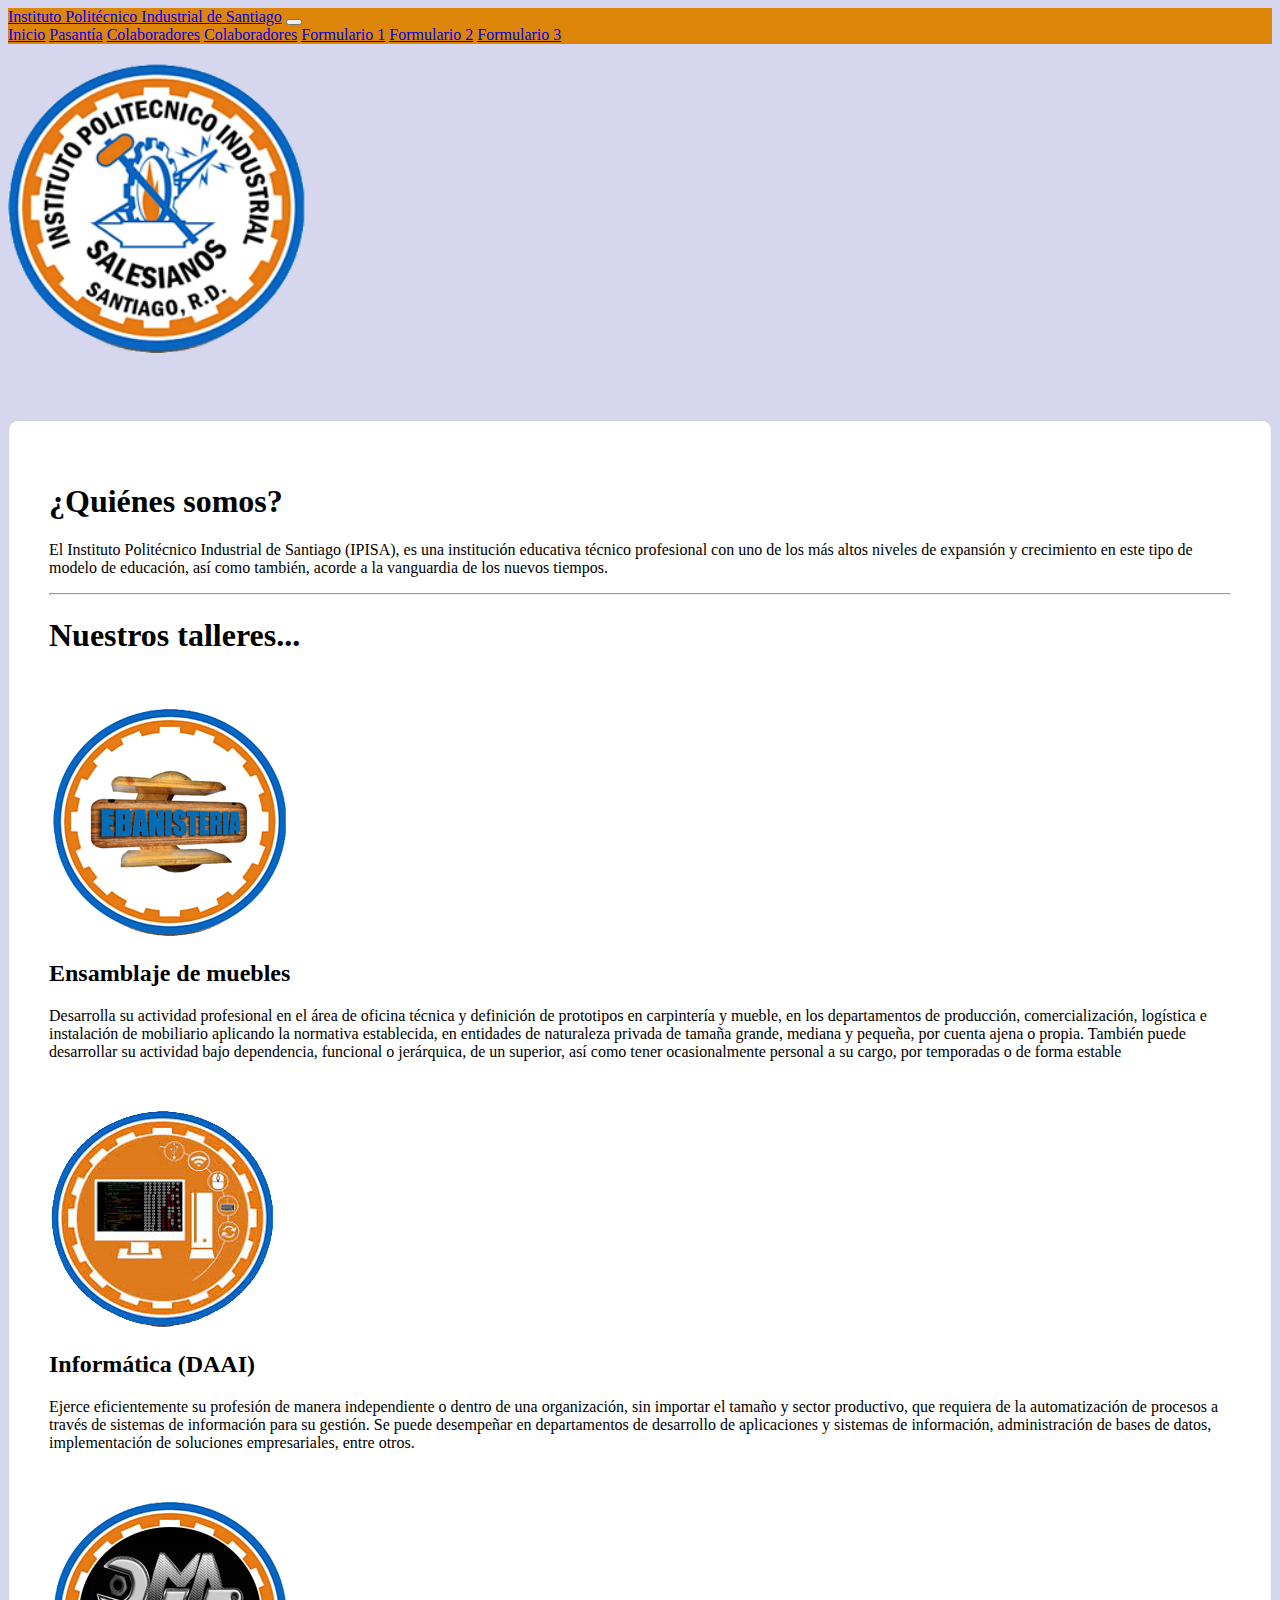
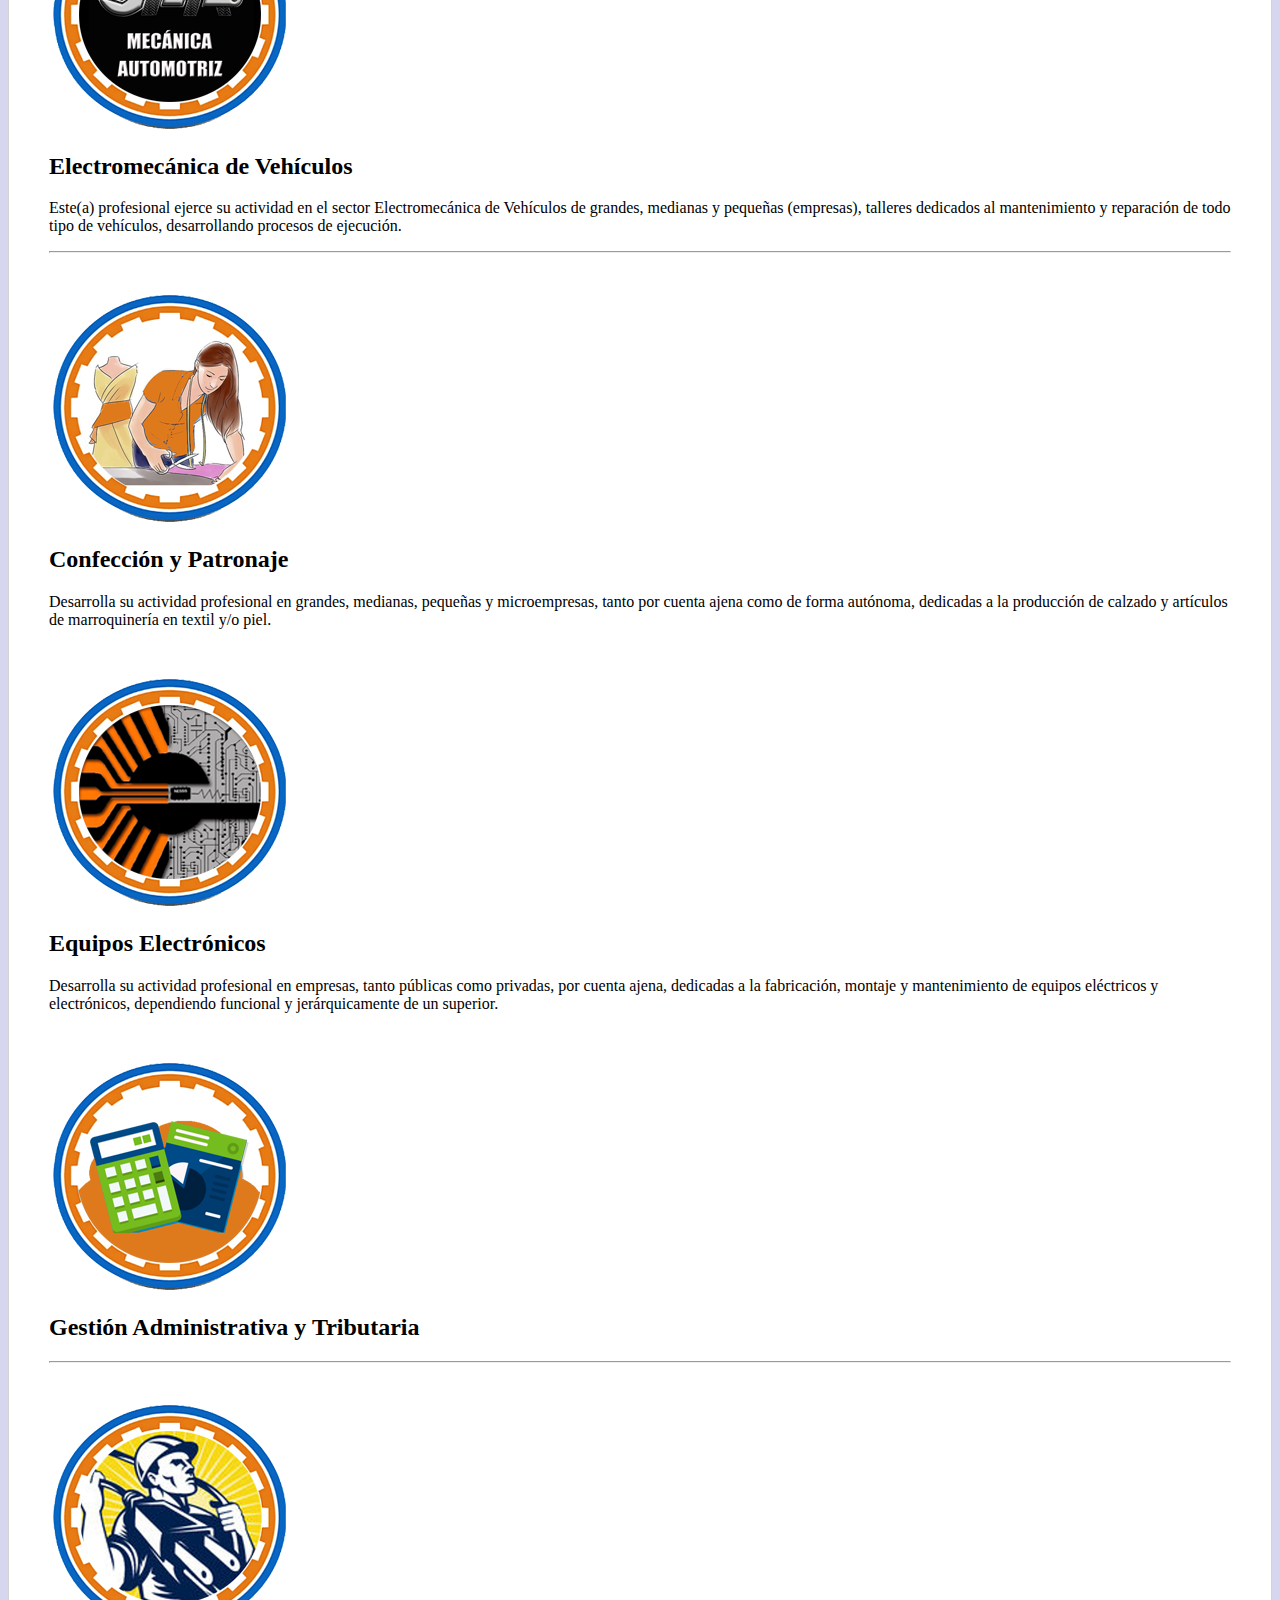
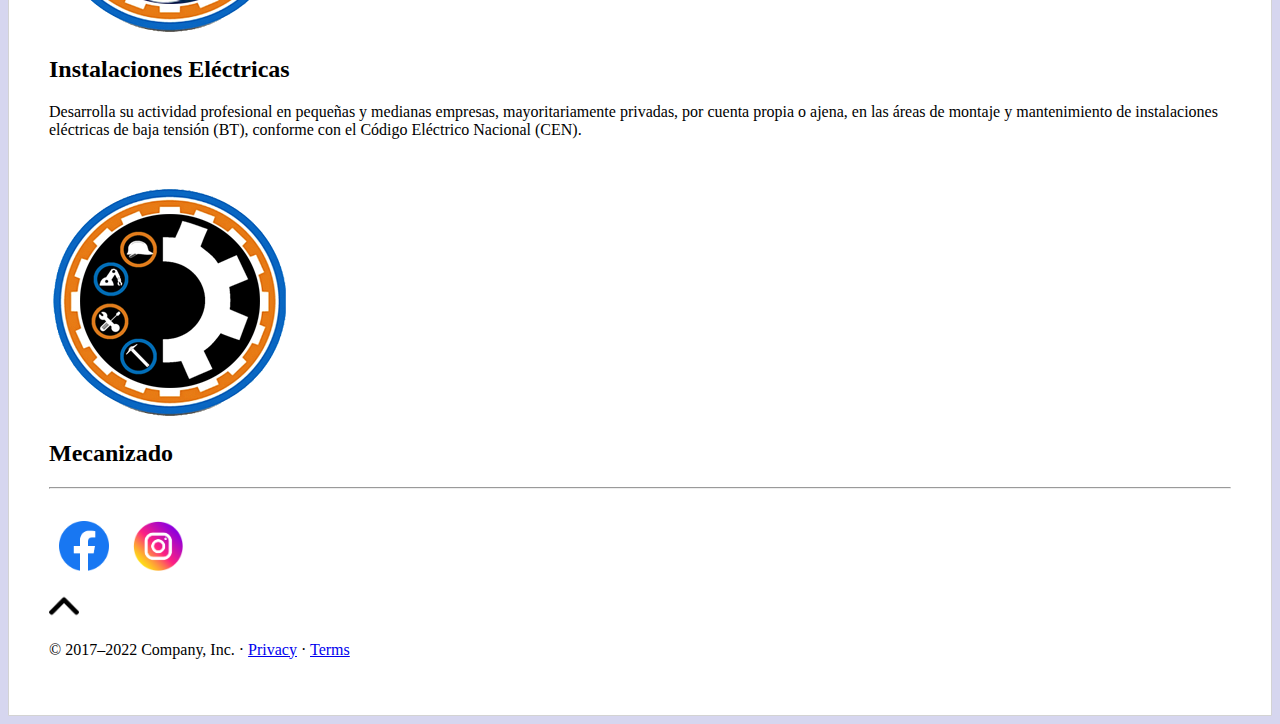
==== index.html @ 103f8c4f "Se cambió e hizo el tercer formulario" ====
<!DOCTYPE html>
<html lang="en">
<head>
    <link rel="stylesheet" href="css/estilos.css">
    <!--Bootstrap-->
    <link href="https://cdn.jsdelivr.net/npm/bootstrap@5.2.2/dist/css/bootstrap.min.css" rel="stylesheet" integrity="sha384-Zenh87qX5JnK2Jl0vWa8Ck2rdkQ2Bzep5IDxbcnCeuOxjzrPF/et3URy9Bv1WTRi" crossorigin="anonymous">
    <!--Aos-->
    <link href="https://unpkg.com/aos@2.3.1/dist/aos.css" rel="stylesheet">

    <meta charset="UTF-8">
    <meta http-equiv="X-UA-Compatible" content="IE=edge">
    <meta name="viewport" content="width=device-width, initial-scale=1.0">
    <title>Depto. Vinculación Laboral - IPISA</title>
    <link rel="icon" type="image/png" href="multimedia/cropped-ipisa.ico">
</head>
<body>

    <header>
        <nav class="navbar navbar-expand-lg bg-warning o-navbar">
          <div class="container-fluid">
            <a class="navbar-brand" id="title" href="index.html">Instituto Politécnico Industrial de Santiago</a>
            <button class="navbar-toggler" type="button" data-bs-toggle="collapse" data-bs-target="#navbarNavAltMarkup" aria-controls="navbarNavAltMarkup" aria-expanded="false" aria-label="Toggle navigation">
              <span class="navbar-toggler-icon"></span>
            </button>
            <div class="collapse navbar-collapse" id="navbarNavAltMarkup">
              <div class="navbar-nav">
                <a class="nav-link active" aria-current="page" href="index.html">Inicio</a>
                <a class="nav-link" href="pasantia.html">Pasantía</a>
                <a class="nav-link" href="colaboradores.html">Colaboradores</a>
                <a class="nav-link" href="familia.html">Colaboradores</a>
                <a class="nav-link" href="./php/formulario1.php">Formulario 1</a>
                <a class="nav-link" href="./php/formulario2.php">Formulario 2</a>
                <a class="nav-link" href="./php/formulario3.php">Formulario 3</a>
              </div>
            </div>
          </div>
        </nav>

    </header>
    <br>
    <img src="multimedia/cropped-ipisa.png" class="mx-auto d-block" alt="" width="300px">
      <main class="container o-container">
        <div class="container" id="who">
            <div class="lead">
                <h1 class="h1">¿Quiénes somos?</h1>
                <p class="">El Instituto Politécnico Industrial de Santiago (IPISA), es una institución educativa técnico profesional con uno de los más altos niveles de expansión y crecimiento en este tipo de modelo de educación, así como también, acorde a la vanguardia de los nuevos tiempos.</p>
            </div>
        </div>

        <hr>

        <div class="container marketing">
            <h1 class="h1">Nuestros talleres...</h1>

          <!-- Three columns of text below the carousel -->
          <div class="row">
            <div class="col-lg-4 text-center">
              <img src="multimedia/4.png" alt="">
            <h2 class="fw-normal">Ensamblaje de muebles</h2>
            <p>Desarrolla su actividad profesional en el área de oficina técnica y definición de prototipos en carpintería y mueble, en los departamentos de producción, comercialización, logística e instalación de mobiliario aplicando la normativa establecida, en entidades de naturaleza privada de tamaña grande, mediana y pequeña, por cuenta ajena o propia. También puede desarrollar su actividad bajo dependencia, funcional o jerárquica, de un superior, así como tener ocasionalmente personal a su cargo, por temporadas o de forma estable</p>
          </div>

            <div class="col-lg-4 text-center">
                <img src="multimedia/2.png" alt="">      
              <h2 class="fw-normal">Informática (DAAI)</h2>
              <p>Ejerce eficientemente su profesión de manera independiente o dentro de una organización, sin importar el tamaño y sector productivo, que requiera de la automatización de procesos a través de sistemas de información  para su gestión. Se puede desempeñar en departamentos de desarrollo de aplicaciones y sistemas de información, administración de bases de datos, implementación de soluciones empresariales, entre otros.</p>
            </div>

            <div class="col-lg-4 text-center">
                <img src="multimedia/3.png" alt="">      
              <h2 class="fw-normal">Electromecánica de Vehículos</h2>
              <p>Este(a) profesional ejerce su actividad en el sector Electromecánica de Vehículos de grandes, medianas y pequeñas (empresas), talleres dedicados al mantenimiento y reparación de todo tipo de vehículos, desarrollando procesos de ejecución.</p>
            </div>

            <hr class="">


            <div class="row">
              
              
              <div class="col-lg-4 text-center">
                <img src="multimedia/1.png" alt="">
              <h2 class="fw-normal">Confección y Patronaje</h2>
              <p>Desarrolla su actividad profesional en grandes, medianas, pequeñas y microempresas, tanto por cuenta ajena como de forma autónoma, dedicadas a la producción de calzado y artículos de marroquinería en textil y/o piel.
              </p>
            </div>

              <div class="col-lg-4 text-center">
                  <img src="multimedia/5.png" alt="">      
                <h2 class="fw-normal">Equipos Electrónicos</h2>
                <p>Desarrolla su actividad profesional en empresas, tanto públicas como privadas, por cuenta ajena, dedicadas a la fabricación, montaje y mantenimiento de equipos eléctricos y electrónicos, dependiendo funcional y jerárquicamente de un superior.</p>
              </div>
  
              <div class="col-lg-4 text-center">
                  <img src="multimedia/6.png" alt="">      
                <h2 class="fw-normal">Gestión Administrativa y Tributaria</h2>
                <p></p>
              </div>

              <hr class="">

              <div class="row position-relative">
                <div class="col-lg-4 text-center">
                    <img src="multimedia/7.png" alt="">
                  <h2 class="fw-normal">Instalaciones Eléctricas</h2>
                  <p>Desarrolla su actividad profesional en pequeñas y medianas empresas, mayoritariamente privadas, por cuenta propia o ajena, en las áreas de montaje y mantenimiento de instalaciones eléctricas de baja tensión (BT), conforme con el Código Eléctrico Nacional (CEN).</p>
                </div>
    
                <div class="col-lg-4 text-center">
                    <img src="multimedia/8.png" alt="">      
                  <h2 class="fw-normal">Mecanizado</h2>
                  <p></p>
                </div>
              </div>

          </div>
      
        </div>
      
        <hr>
        <footer class="o-footer text-center">
          <div class="inline">
            <a href="https://www.facebook.com/ipi.salesianos" class="icon" target="_blank"><img src="multimedia/facebook.png" alt="" width="50px"></a>
            <a href="https://instagram.com/ipisasdb" class="icon" target="_blank"><img src="multimedia/instagram.png" alt="" width="50px"></a>
          </div>
          <p class="float-end"><a href="#"><img src="multimedia/up-arrow.png" alt="" width="30px" height="30px"></a></p>
          <p>© 2017–2022 Company, Inc. · <a href="#">Privacy</a> · <a href="#">Terms</a></p>
        </footer>
      </main>
      <!-- FOOTER -->
    <script src="https://unpkg.com/aos@2.3.1/dist/aos.js"></script>
    <script src="https://cdn.jsdelivr.net/npm/bootstrap@5.2.2/dist/js/bootstrap.bundle.min.js" integrity="sha384-OERcA2EqjJCMA+/3y+gxIOqMEjwtxJY7qPCqsdltbNJuaOe923+mo//f6V8Qbsw3" crossorigin="anonymous"></script>
</body>

</html>
---- css/estilos.css ----
@import url('https://fonts.googleapis.com/css2?family=Neuton&display=swap');

.o-navbar {
    background-color: rgb(221, 133, 9) !important;
}

nav #id {
    font-family: 'Neuton', serif !important;
}

.o-navbar img {
    padding: 0;
    margin: 0 10px 0 0;
}
.o-navbar h2 {
    font-family: 'Neuton', serif;
    text-decoration: none !important;

    color: white !important;
}

.o-container {
    margin: 5% 0 0 0;
    padding: 4em;
    border-radius: 10px 10px 0 0;
    border: 1px solid lightgray;
}


.row img {
    margin-top: 2pc;
}

main {
    background-color: white;
    padding: 40px !important;
}
body {
    background-color: rgb(214, 214, 239) !important;
}
.o-footer {
    background-color: white;
    text-decoration: none !important;
    margin-top: 2pc;
}
.icon {
    margin: 10px;
}
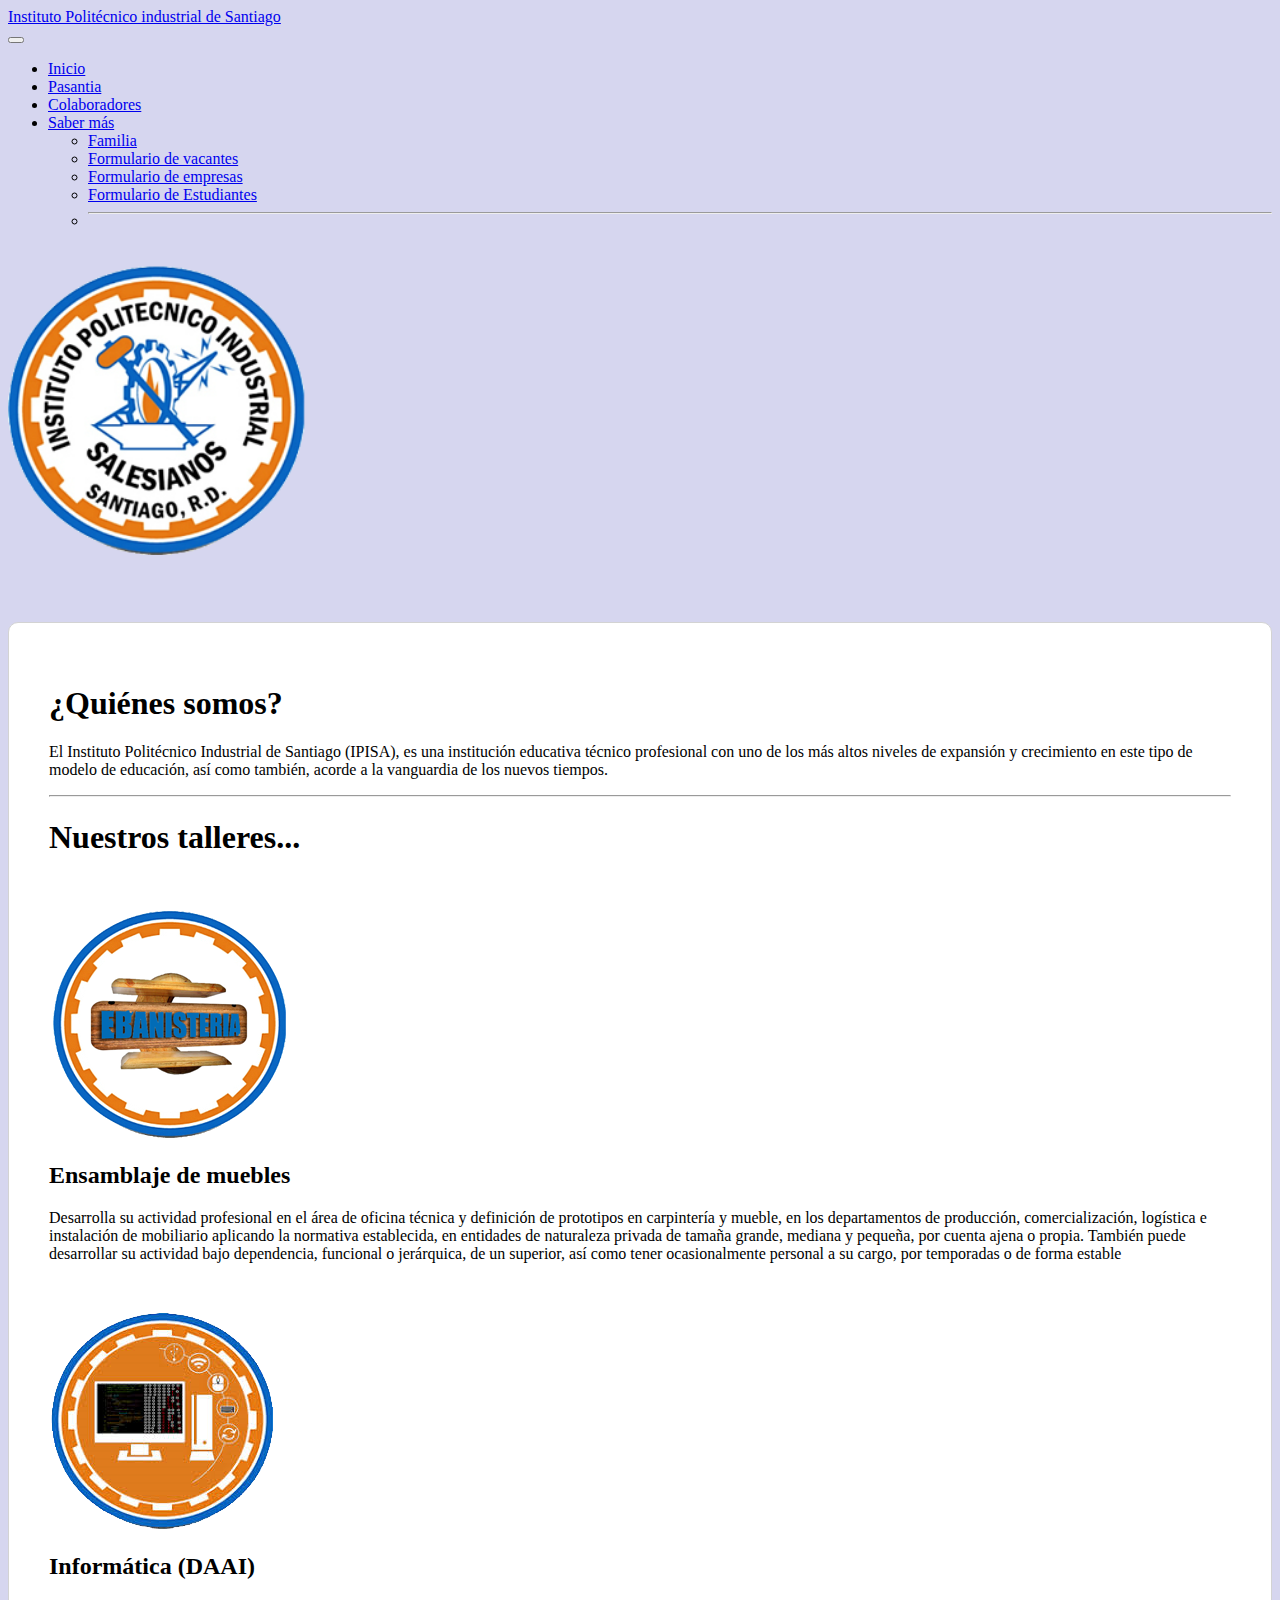
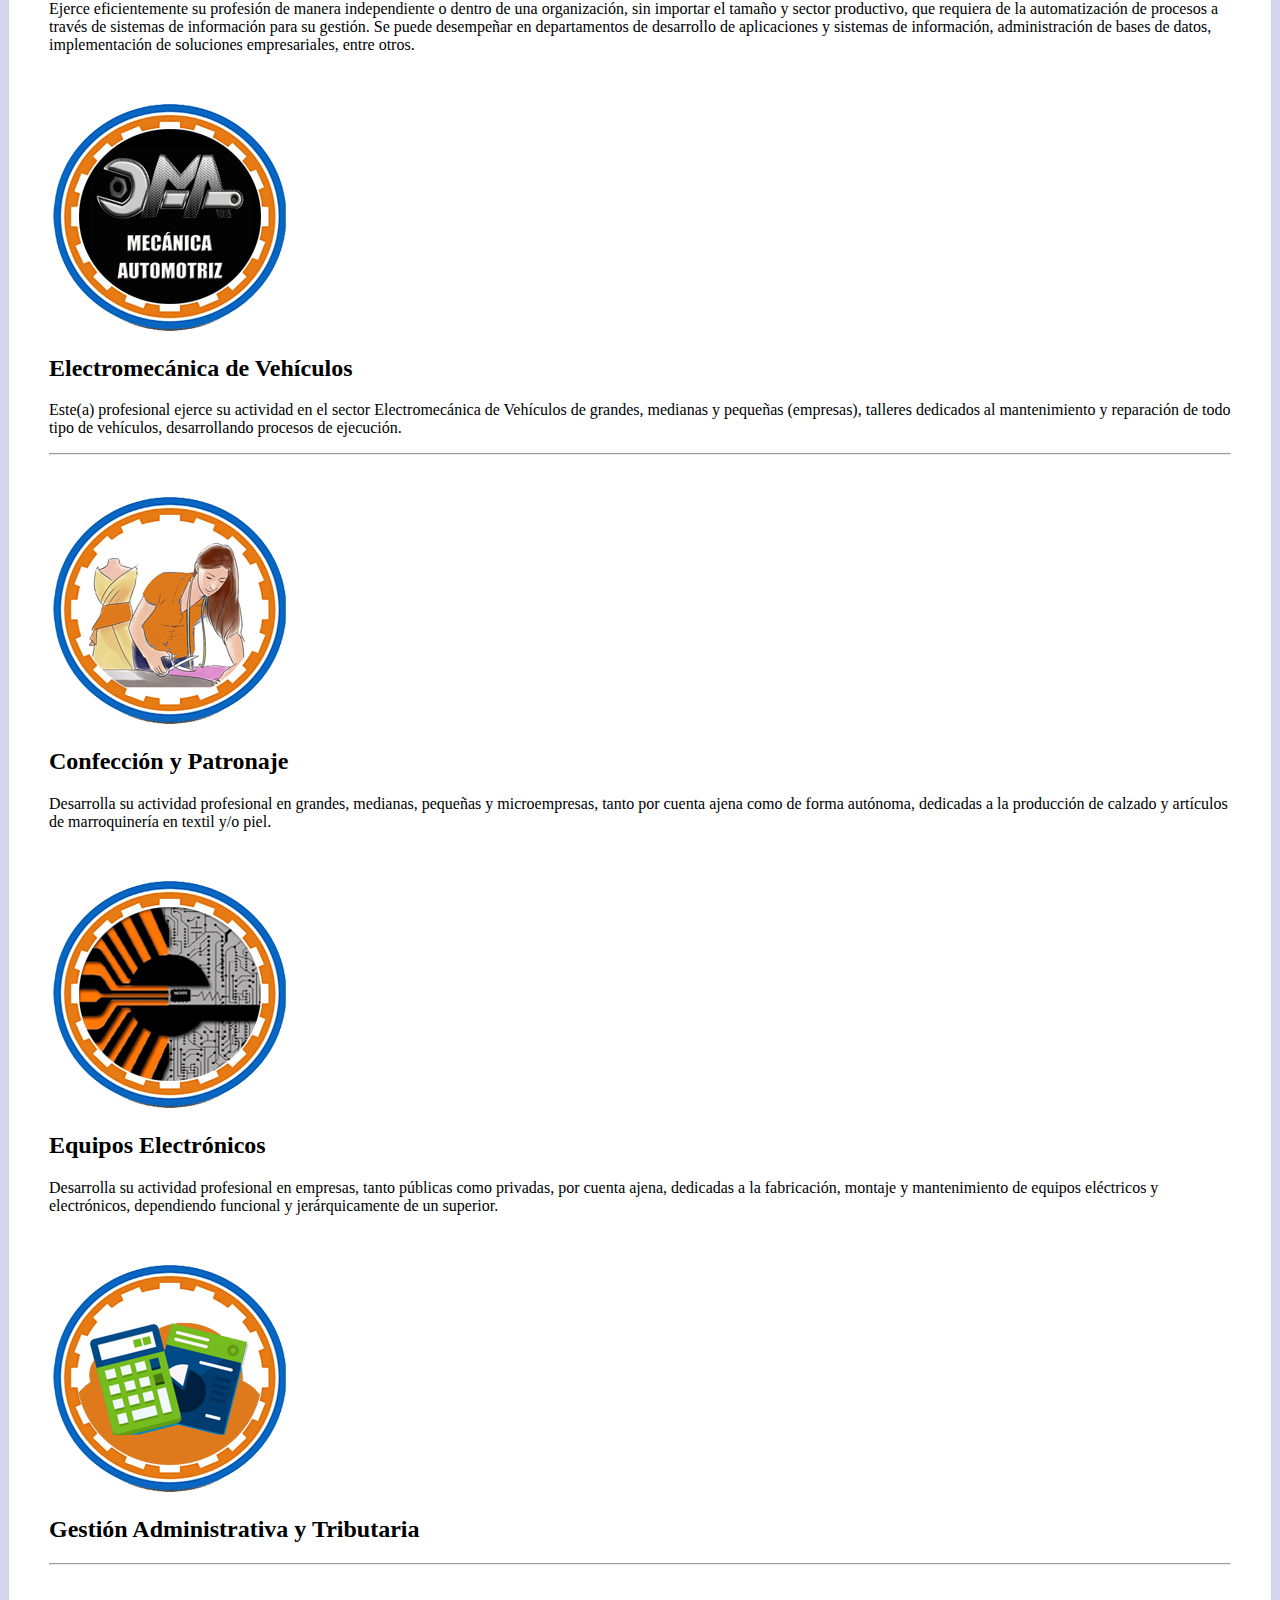
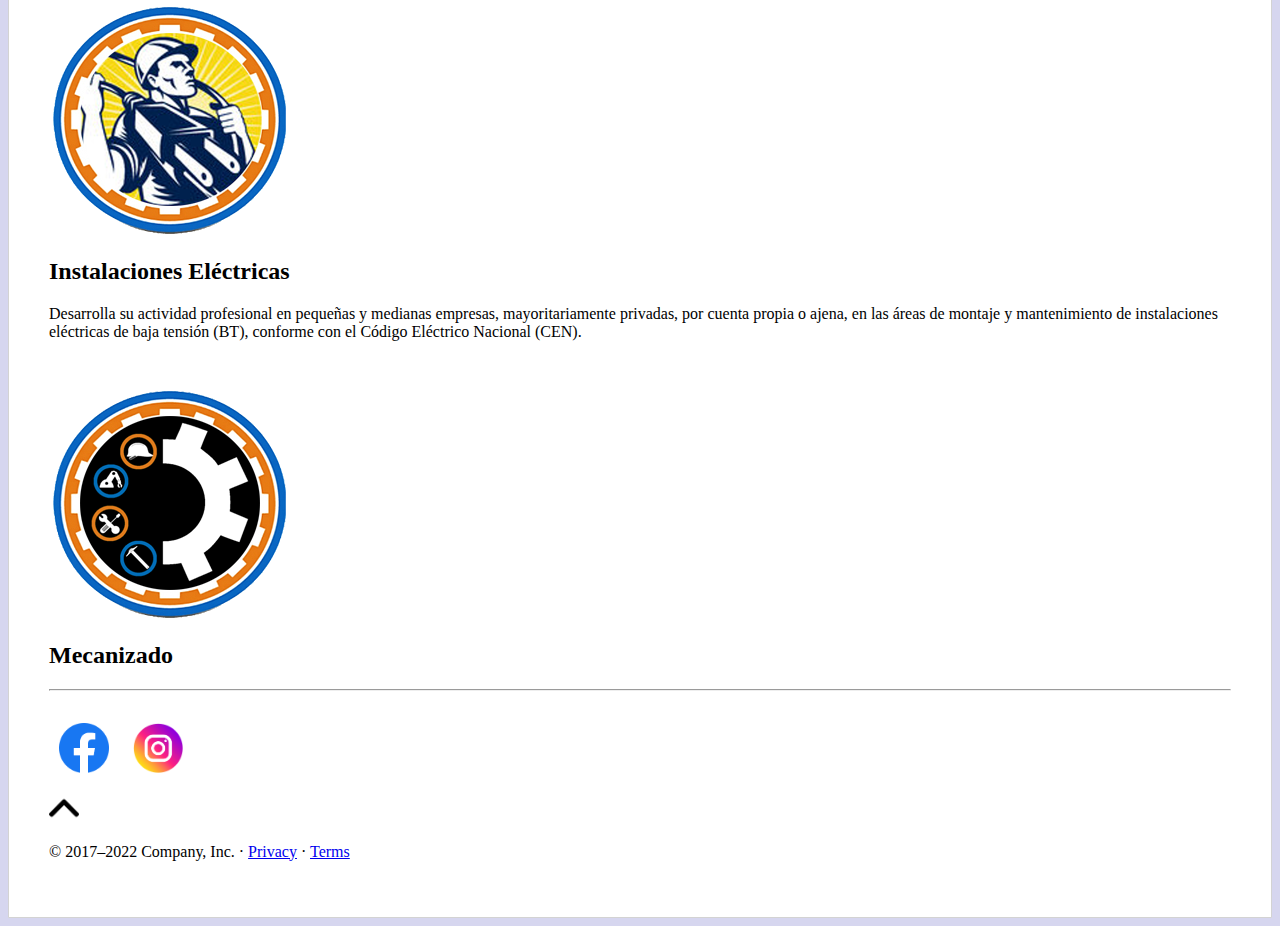
==== commit a0d643aa: "se editaron los Menus" ====
--- a/index.html
+++ b/index.html
@@ -17,25 +17,43 @@
 <body>
 
     <header>
-        <nav class="navbar navbar-expand-lg bg-warning o-navbar">
-          <div class="container-fluid">
-            <a class="navbar-brand" id="title" href="index.html">Instituto Politécnico Industrial de Santiago</a>
-            <button class="navbar-toggler" type="button" data-bs-toggle="collapse" data-bs-target="#navbarNavAltMarkup" aria-controls="navbarNavAltMarkup" aria-expanded="false" aria-label="Toggle navigation">
-              <span class="navbar-toggler-icon"></span>
-            </button>
-            <div class="collapse navbar-collapse" id="navbarNavAltMarkup">
-              <div class="navbar-nav">
-                <a class="nav-link active" aria-current="page" href="index.html">Inicio</a>
-                <a class="nav-link" href="pasantia.html">Pasantía</a>
-                <a class="nav-link" href="colaboradores.html">Colaboradores</a>
-                <a class="nav-link" href="familia.html">Colaboradores</a>
-                <a class="nav-link" href="./php/formulario1.php">Formulario 1</a>
-                <a class="nav-link" href="./php/formulario2.php">Formulario 2</a>
-                <a class="nav-link" href="./php/formulario3.php">Formulario 3</a>
-              </div>
-            </div>
-          </div>
-        </nav>
+      <nav class="navbar navbar-expand-lg bg-warning">
+        <div class="container-fluid">
+   <a class="navbar-brand" href="index.html">Instituto Politécnico industrial de Santiago</a>
+              <nav class="navbar bg-light">
+</nav>
+   <button class="navbar-toggler" type="button" data-bs-toggle="collapse" data-bs-target="#navbarScroll" aria-controls="navbarScroll" aria-expanded="false" aria-label="Toggle navigation">
+     <span class="navbar-toggler-icon"></span>
+   </button>
+   <div class="collapse navbar-collapse" id="navbarScroll">
+     <ul class="navbar-nav me-auto my-2 my-lg-0 navbar-nav-scroll" style="--bs-scroll-height: 100px;">
+       <li class="nav-item">
+         <a class="nav-link active" aria-current="page" href="index.html">Inicio</a>
+       </li>
+       <li class="nav-item">
+         <a class="nav-link" href="pasantia.html">Pasantia</a>
+       </li>
+       <li class="nav-item">
+         <a class="nav-link" href="colaboradores.html">Colaboradores</a>
+       </li>
+       <li class="nav-item dropdown">
+         <a class="nav-link dropdown-toggle" href="#" role="button" data-bs-toggle="dropdown" aria-expanded="false">
+           Saber más 
+         </a>
+         <ul class="dropdown-menu">
+           <li><a class="dropdown-item" href="familia.html">Familia</a></li>
+           <li><a class="dropdown-item" href=".php/formulario3.php">Formulario de vacantes</a></li>
+           <li><a class="dropdown-item" href=".php/formulario2.php">Formulario de empresas</a></li>
+           <li><a class="dropdown-item" href=".php/formulario1.php">Formulario de Estudiantes</a></li>
+           <li><hr class="dropdown-divider"></li>
+         </ul>
+       </li>
+       
+     </ul>
+     
+   </div>
+ </div>
+</nav>
 
     </header>
     <br>
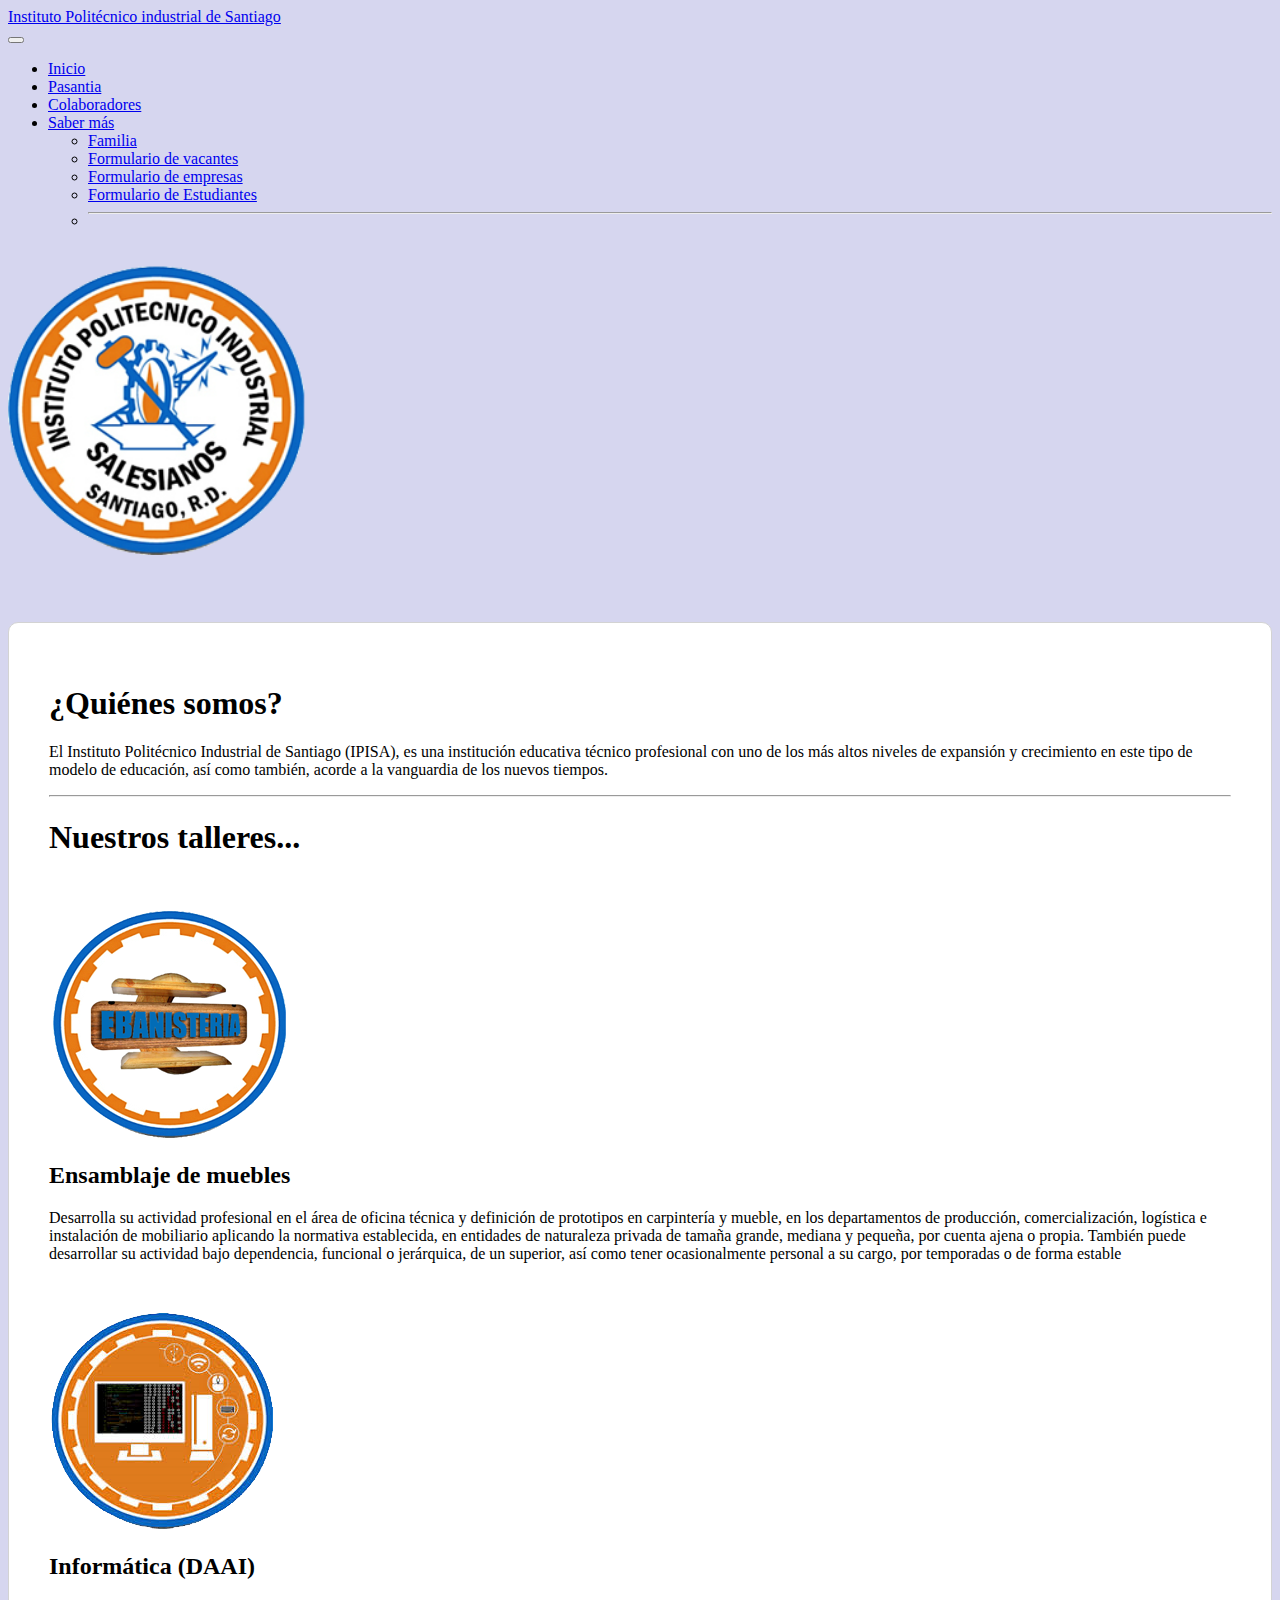
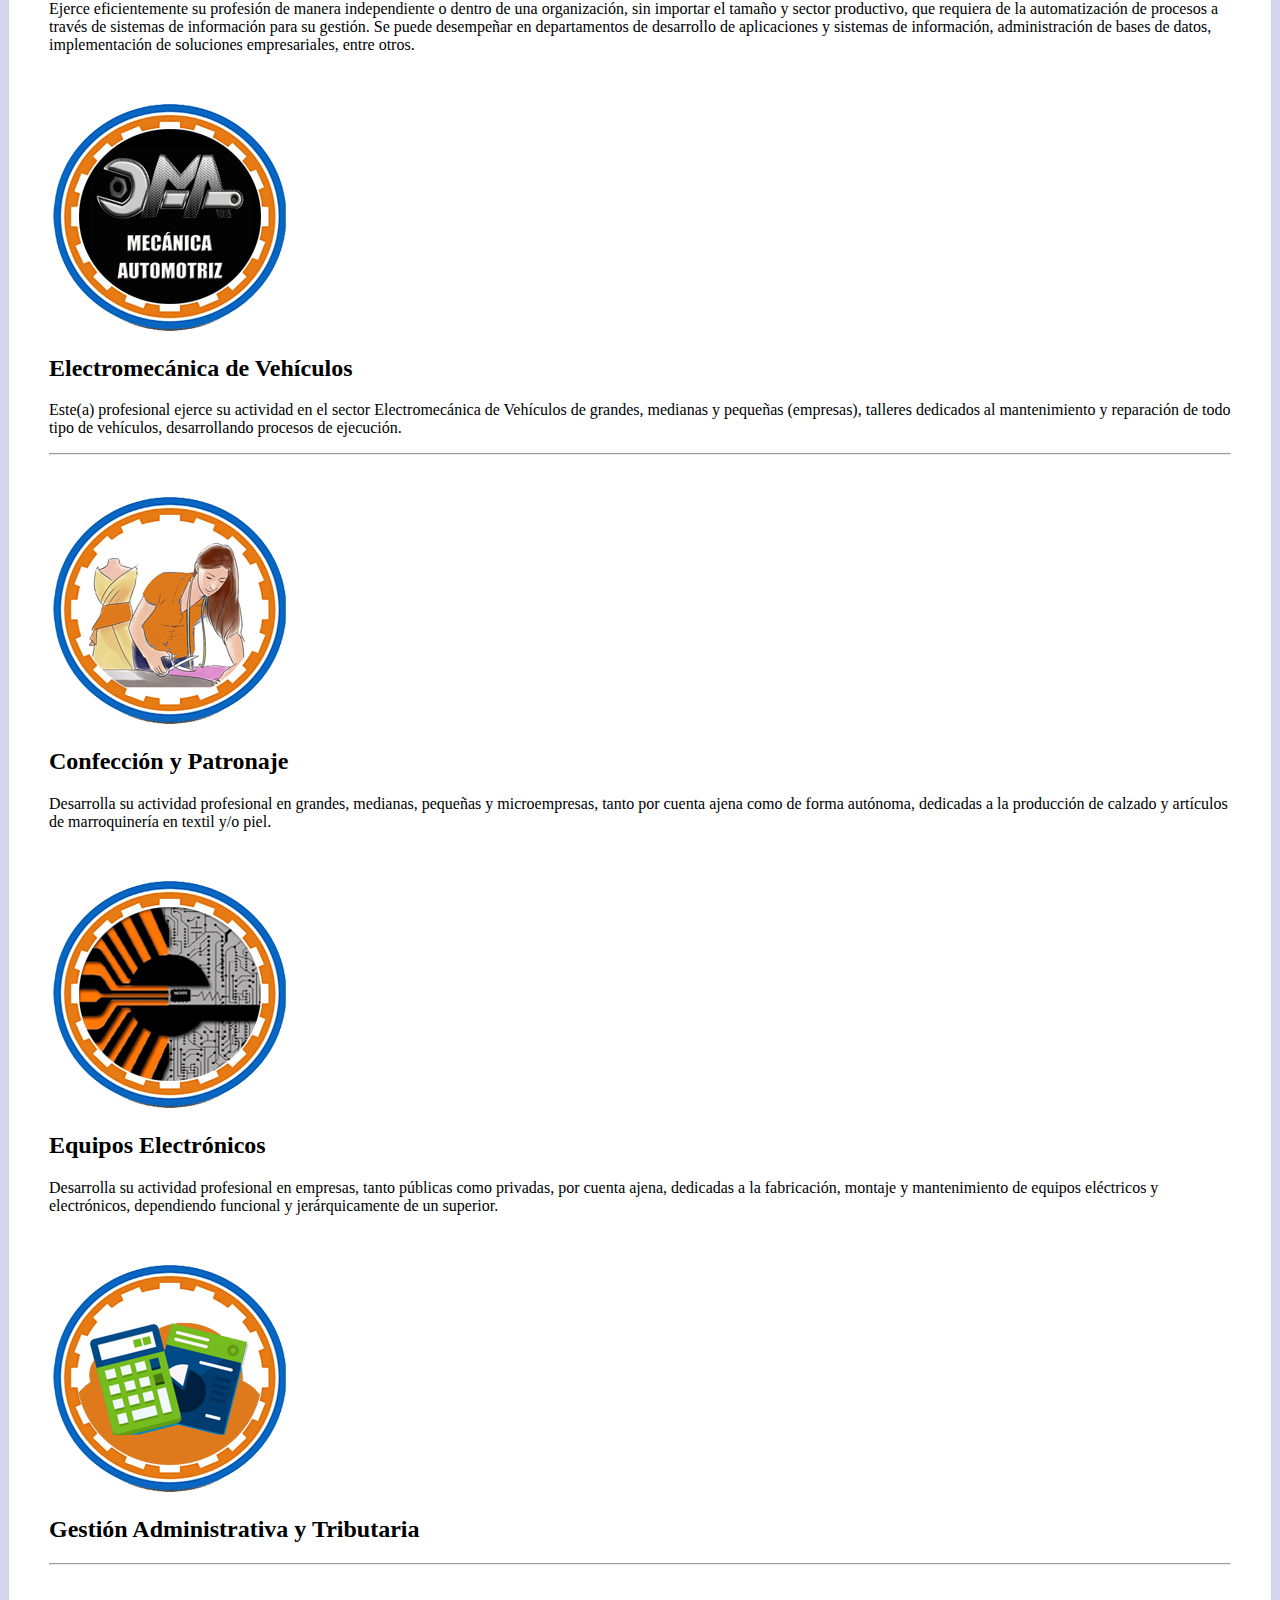
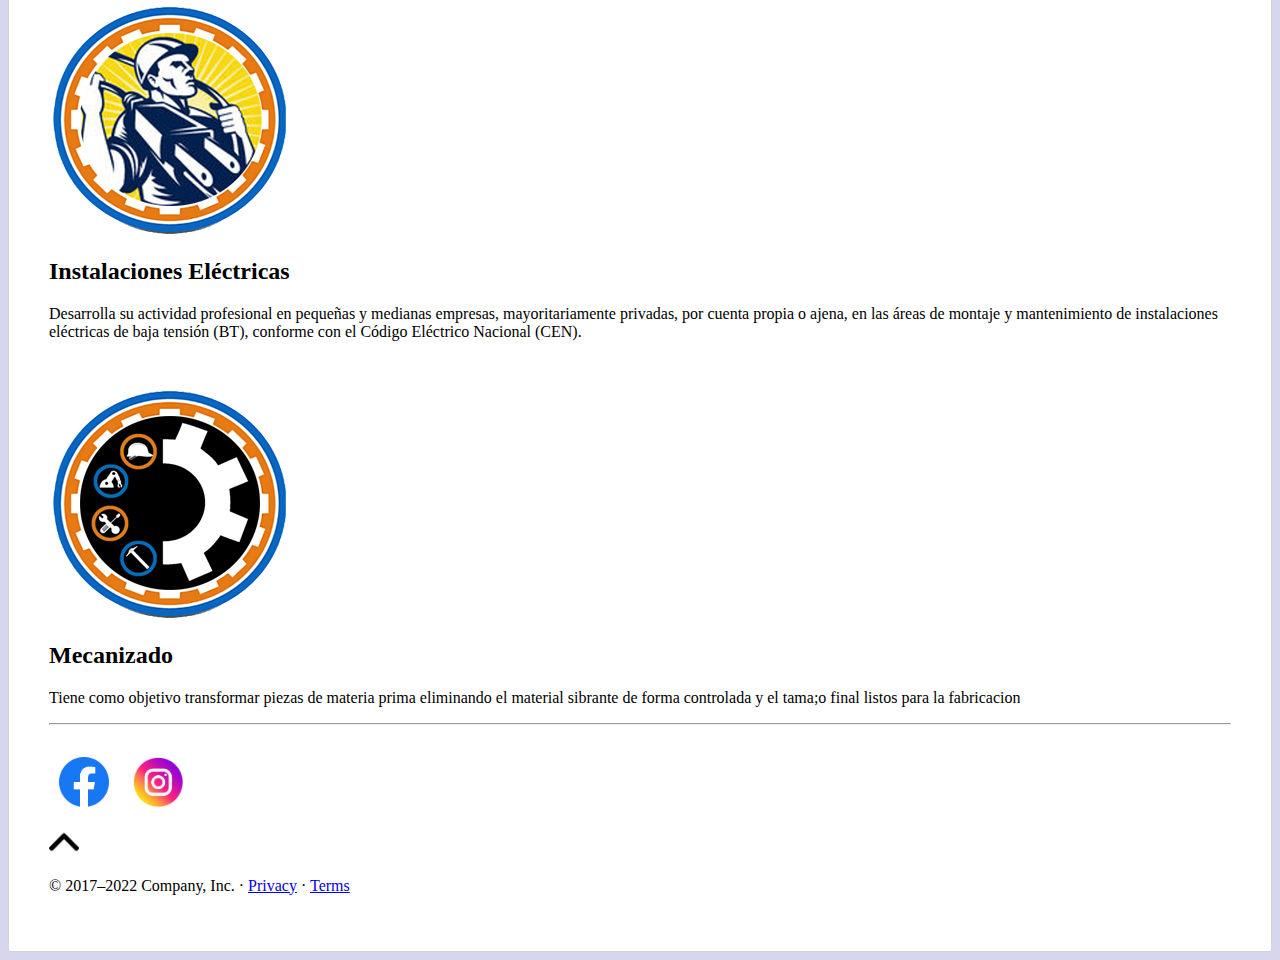
==== commit 72a503ef: "redireccion" ====
--- a/index.html
+++ b/index.html
@@ -128,7 +128,7 @@
                 <div class="col-lg-4 text-center">
                     <img src="multimedia/8.png" alt="">      
                   <h2 class="fw-normal">Mecanizado</h2>
-                  <p></p>
+                  <p>Tiene como objetivo transformar piezas de materia prima eliminando el material sibrante de forma controlada y el tama;o final listos para la fabricacion </p>
                 </div>
               </div>
 
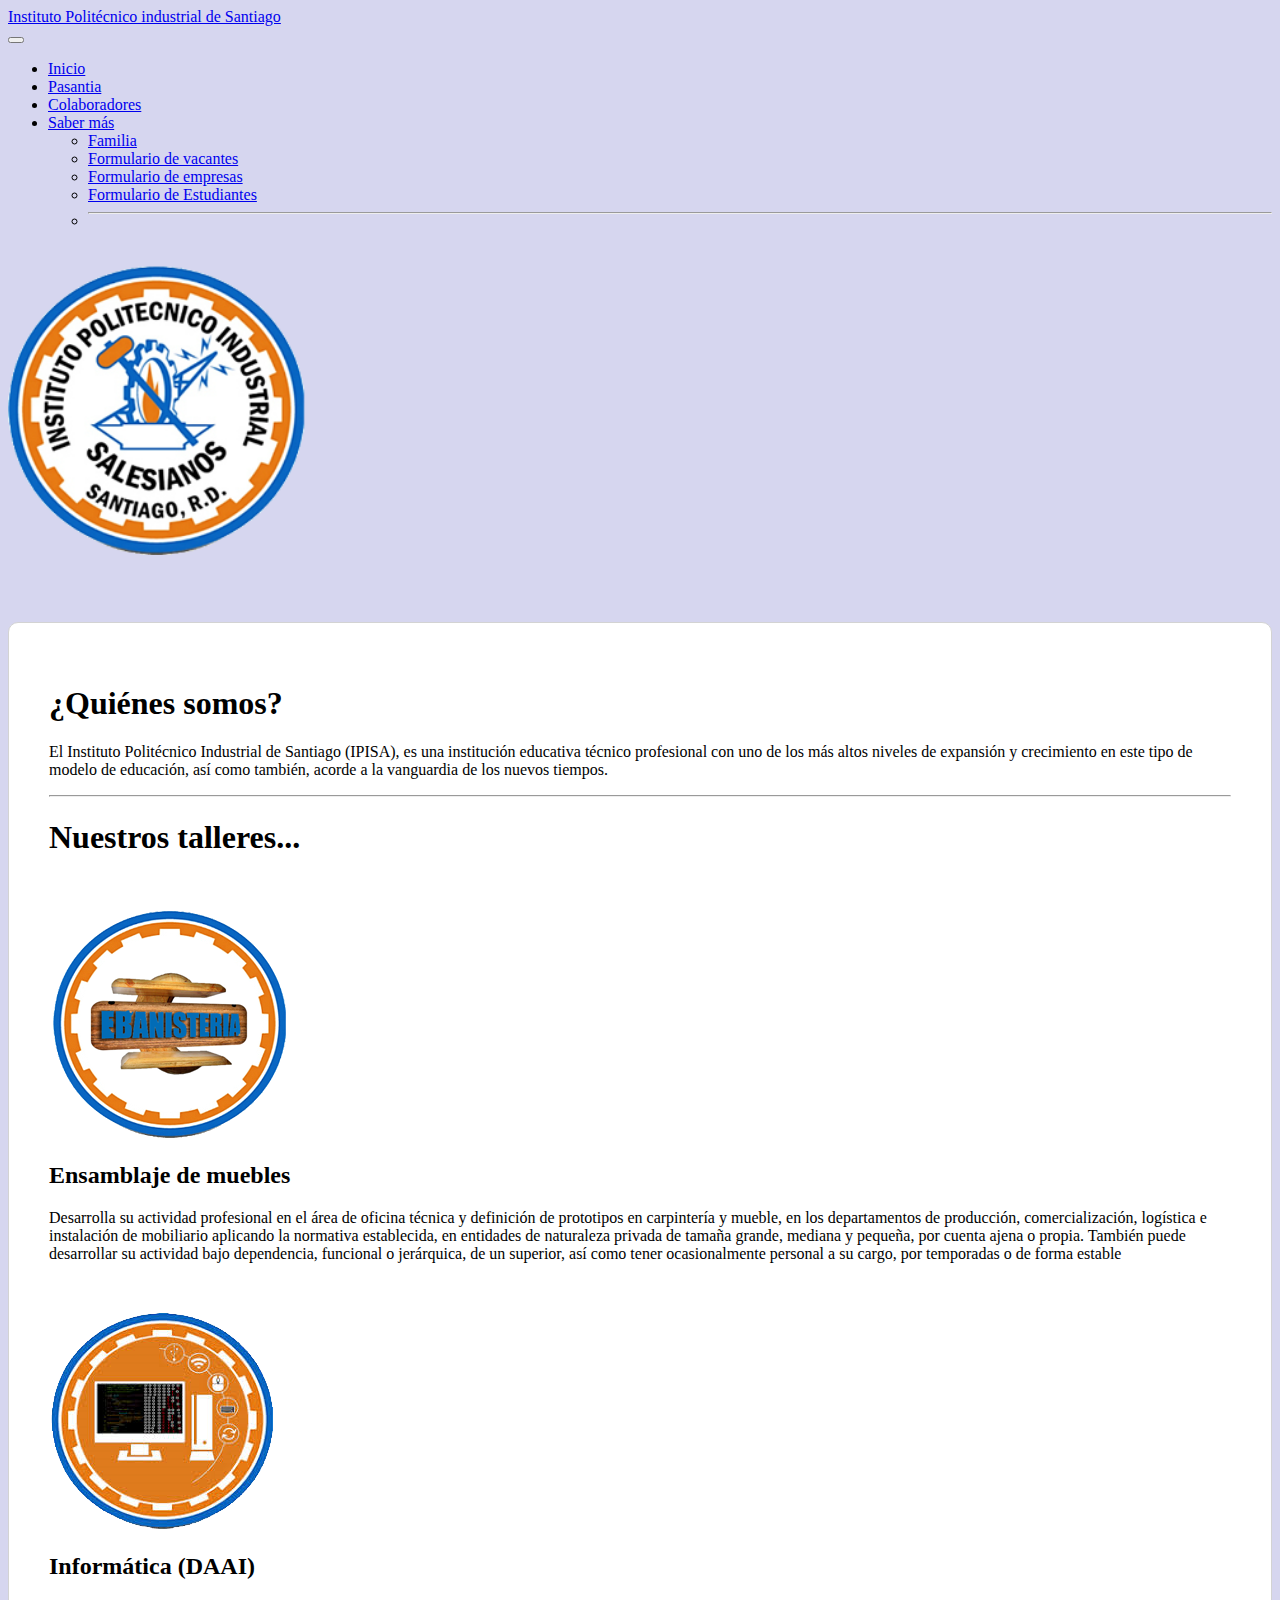
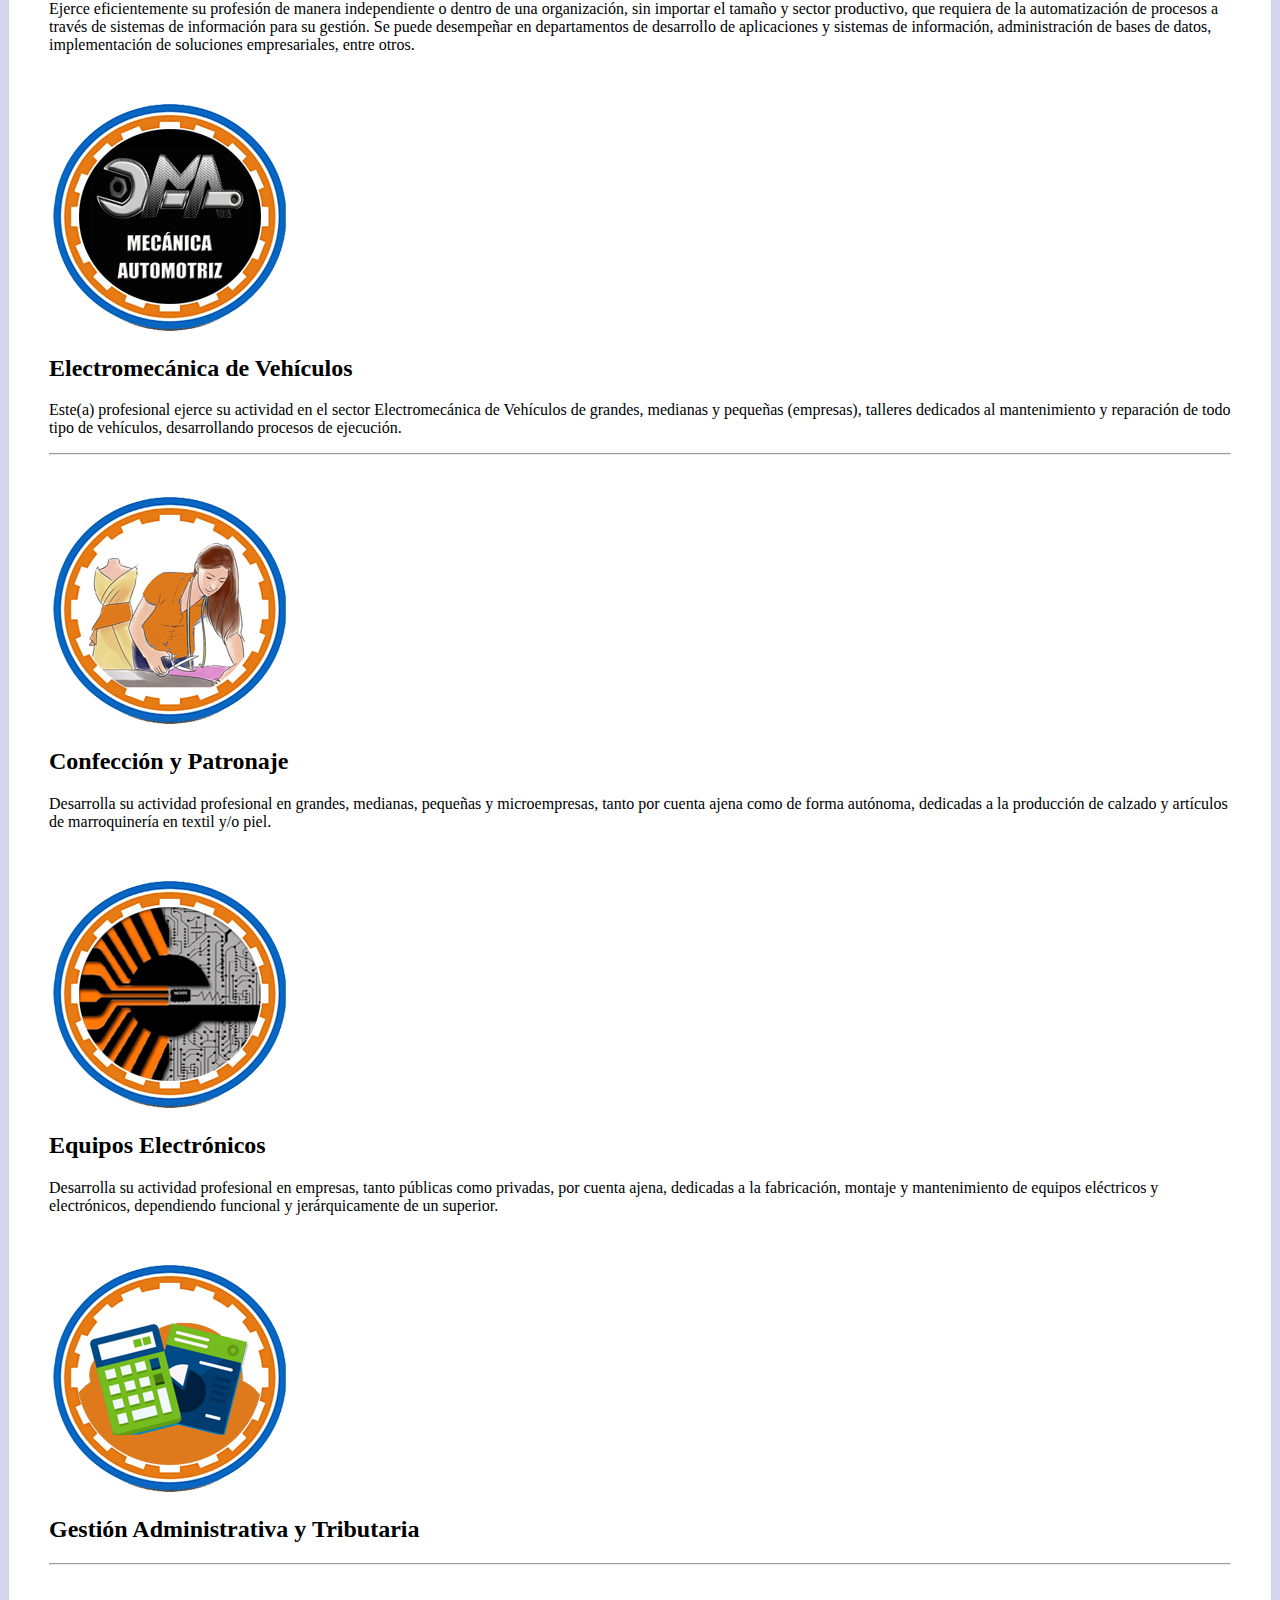
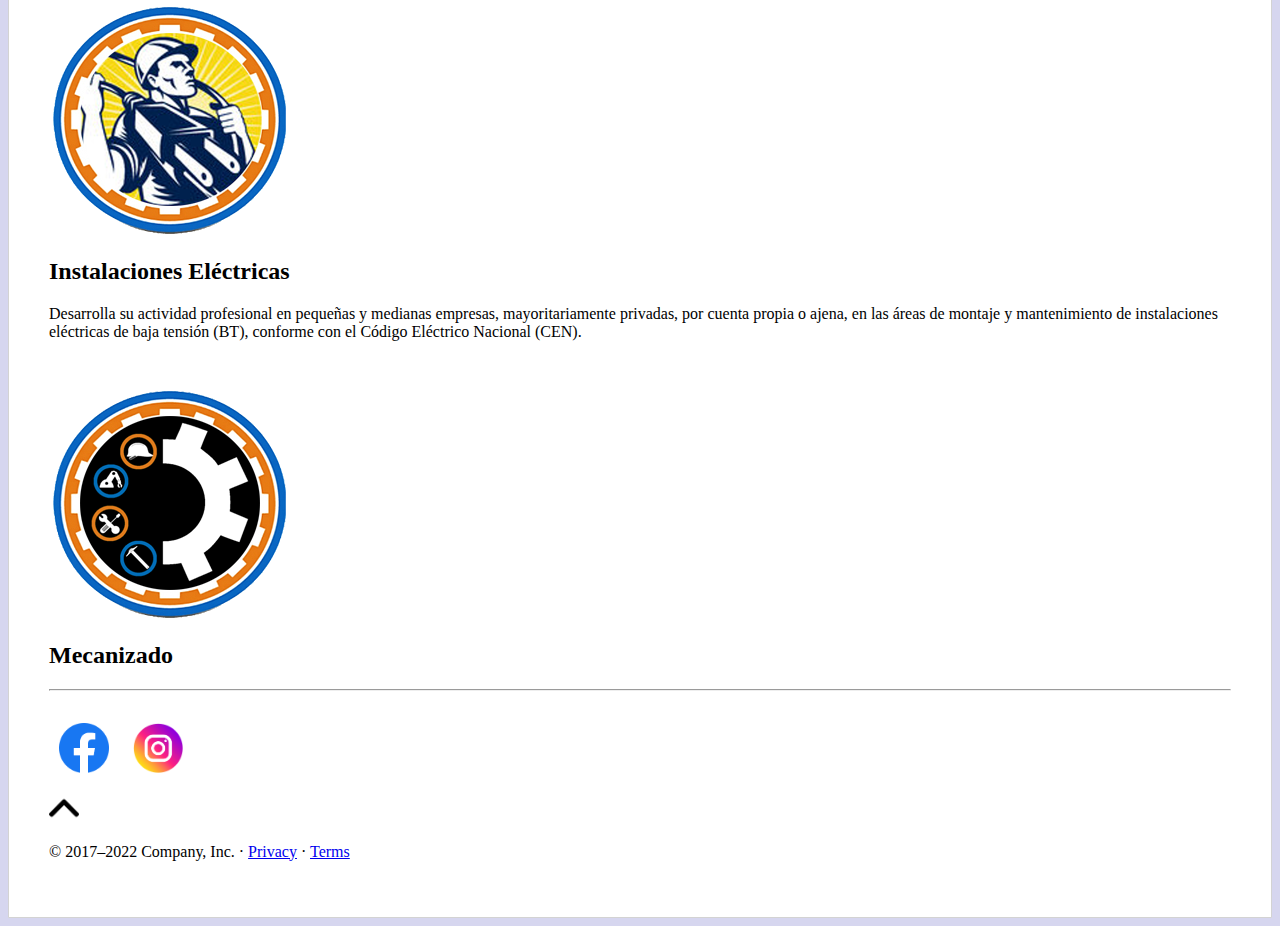
==== commit 0f240fcc: "link de nuevo" ====
--- a/index.html
+++ b/index.html
@@ -42,9 +42,9 @@
          </a>
          <ul class="dropdown-menu">
            <li><a class="dropdown-item" href="familia.html">Familia</a></li>
-           <li><a class="dropdown-item" href=".php/formulario3.php">Formulario de vacantes</a></li>
-           <li><a class="dropdown-item" href=".php/formulario2.php">Formulario de empresas</a></li>
-           <li><a class="dropdown-item" href=".php/formulario1.php">Formulario de Estudiantes</a></li>
+           <li><a class="dropdown-item" href="./php/formulario3.php">Formulario de vacantes</a></li>
+           <li><a class="dropdown-item" href="./php/formulario2.php">Formulario de empresas</a></li>
+           <li><a class="dropdown-item" href="./php/formulario1.php">Formulario de Estudiantes</a></li>
            <li><hr class="dropdown-divider"></li>
          </ul>
        </li>
@@ -128,7 +128,7 @@
                 <div class="col-lg-4 text-center">
                     <img src="multimedia/8.png" alt="">      
                   <h2 class="fw-normal">Mecanizado</h2>
-                  <p>Tiene como objetivo transformar piezas de materia prima eliminando el material sibrante de forma controlada y el tama;o final listos para la fabricacion </p>
+                  <p></p>
                 </div>
               </div>
 
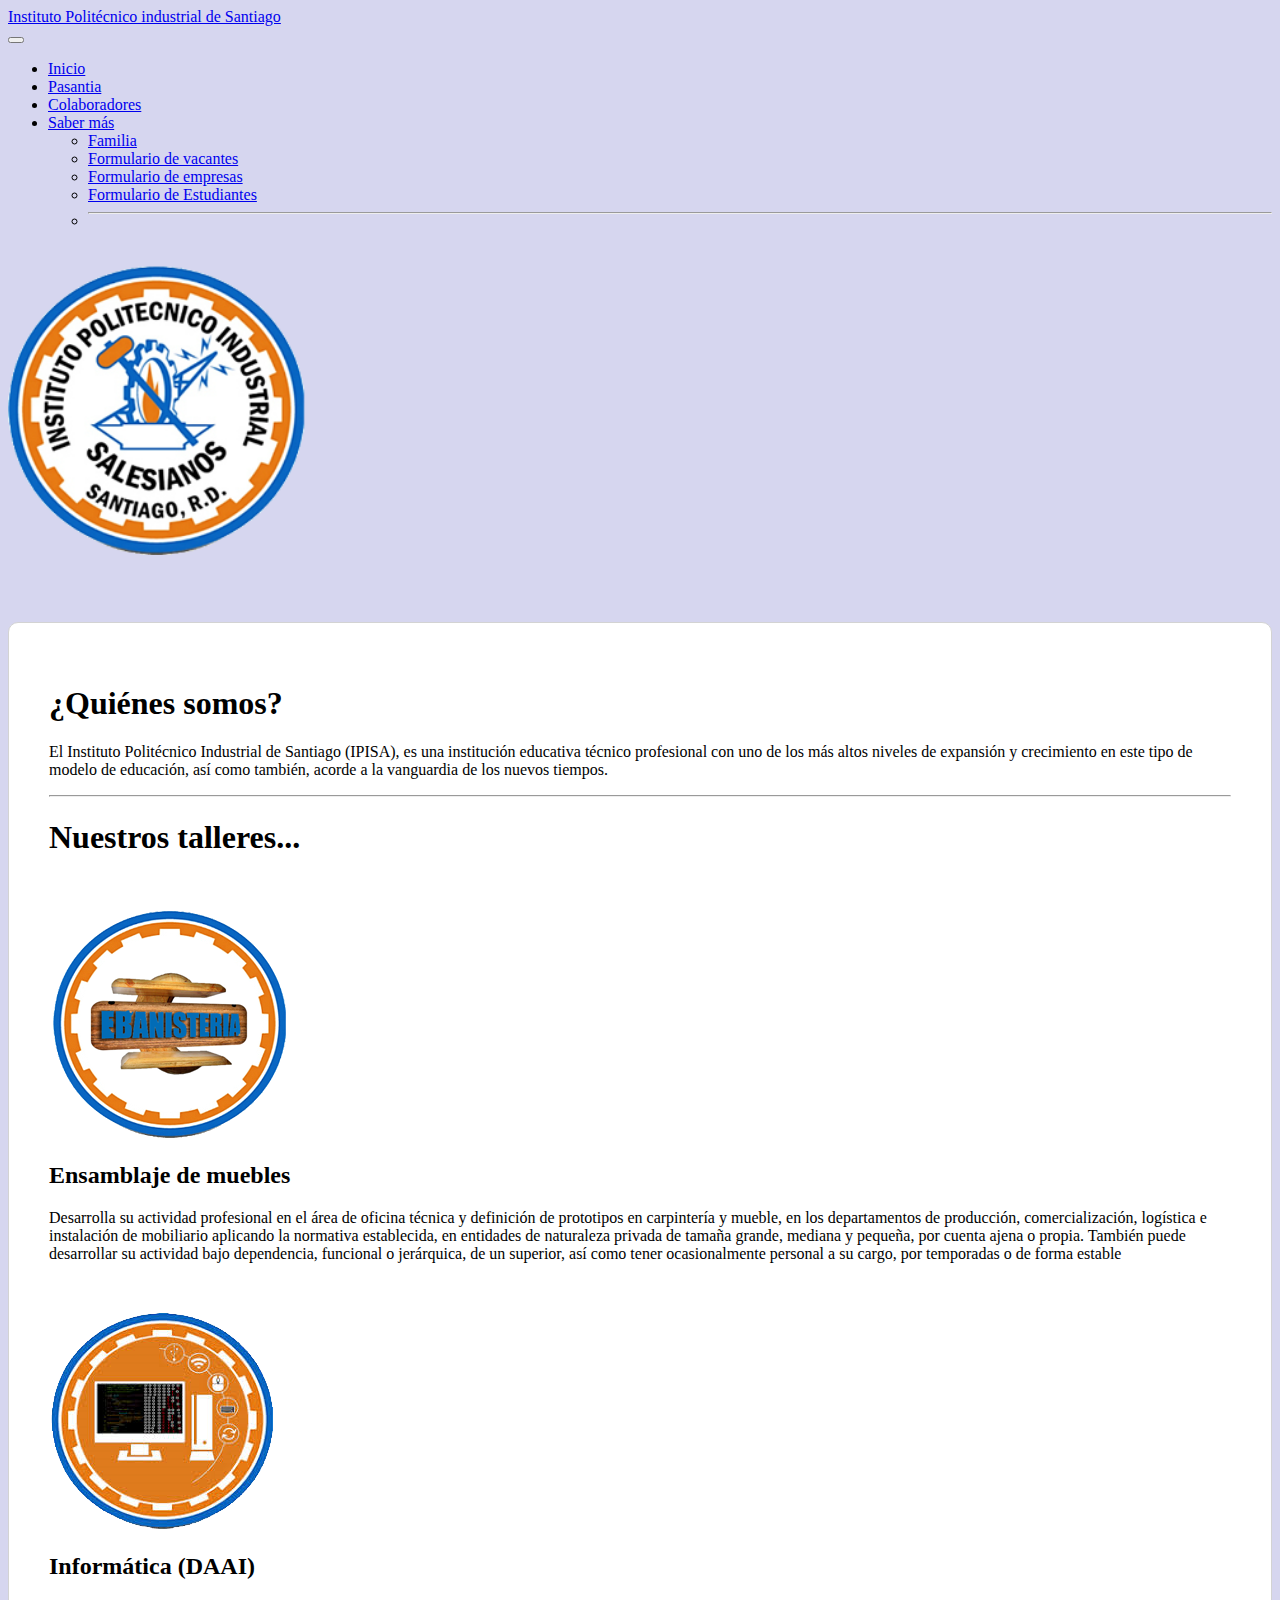
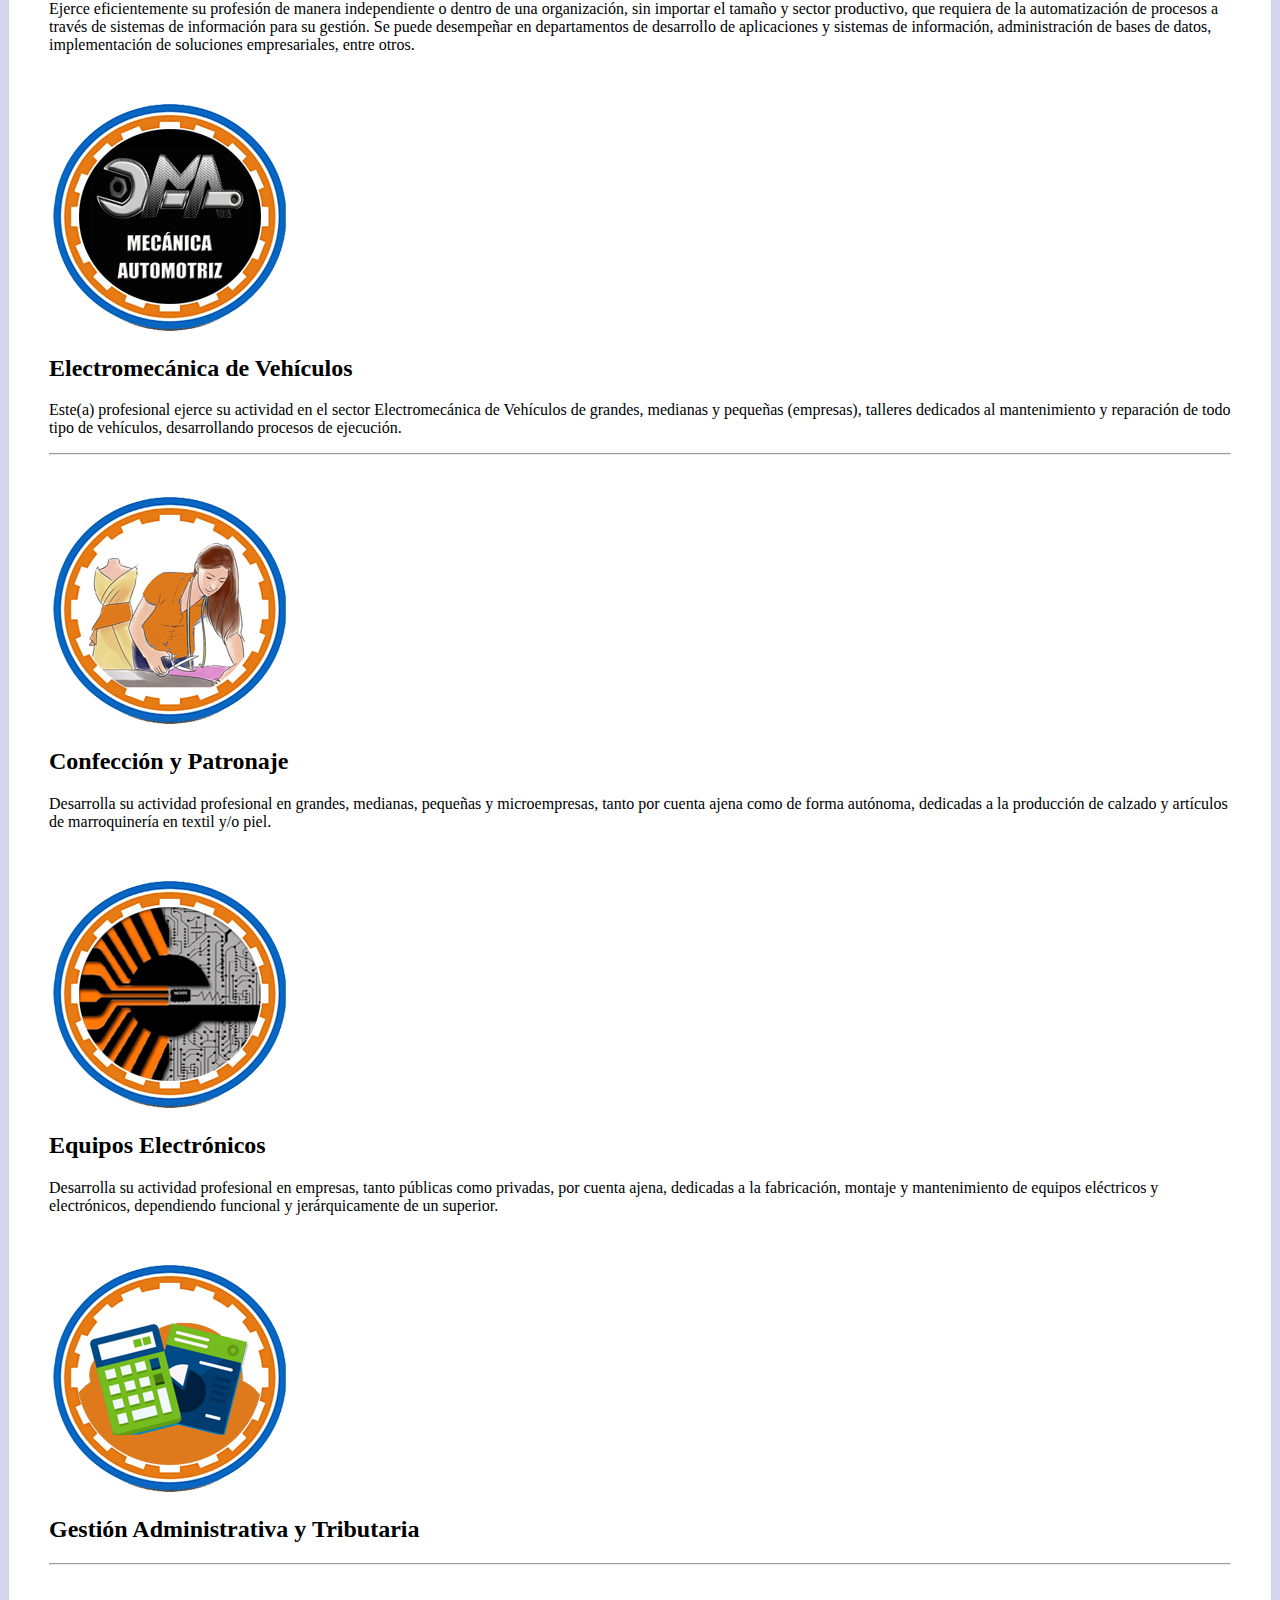
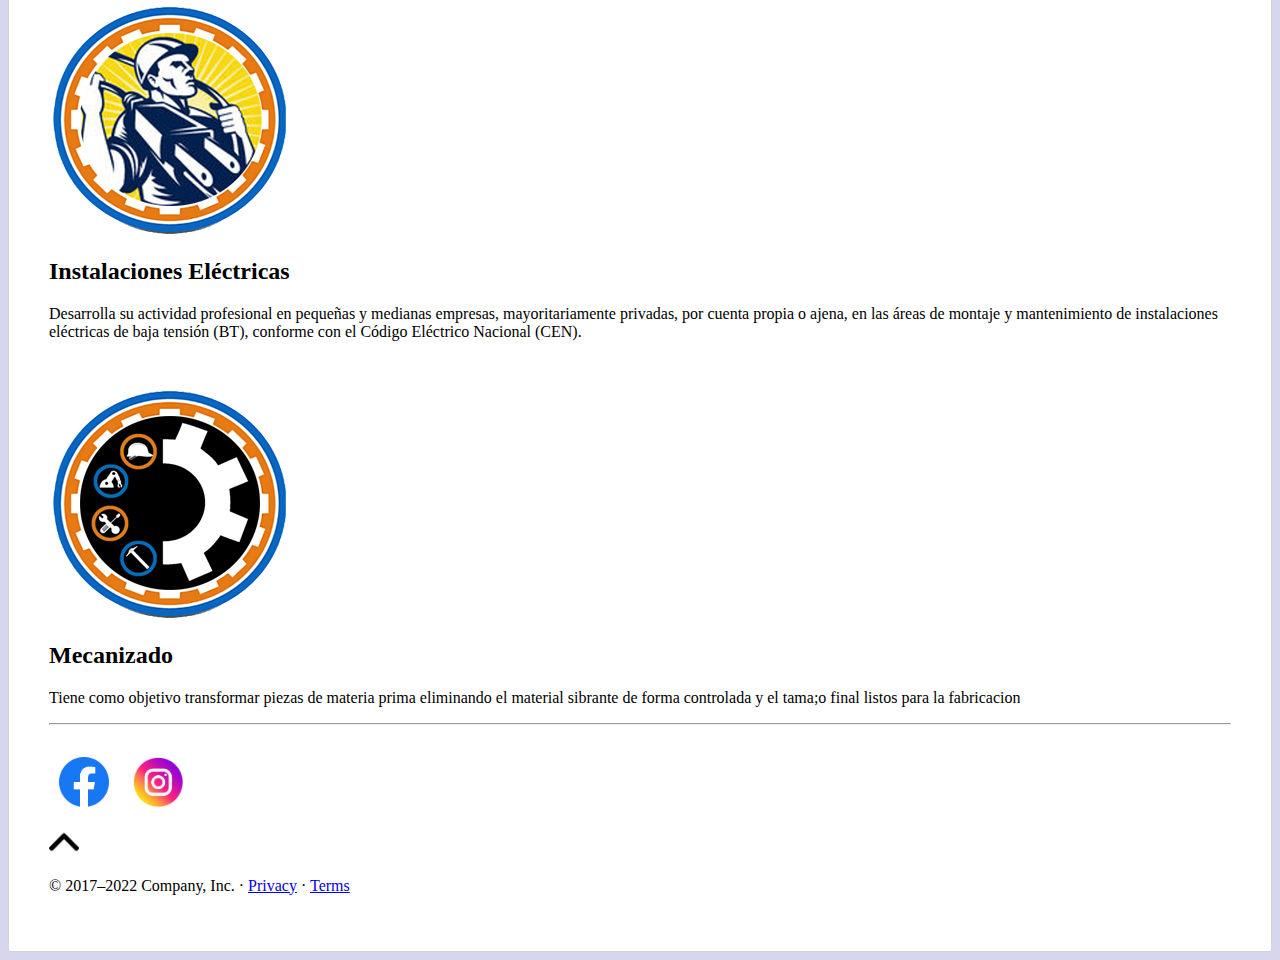
==== commit b9b40705: "arreglado menu index" ====
--- a/index.html
+++ b/index.html
@@ -128,7 +128,7 @@
                 <div class="col-lg-4 text-center">
                     <img src="multimedia/8.png" alt="">      
                   <h2 class="fw-normal">Mecanizado</h2>
-                  <p></p>
+                  <p>Tiene como objetivo transformar piezas de materia prima eliminando el material sibrante de forma controlada y el tama;o final listos para la fabricacion </p>
                 </div>
               </div>
 
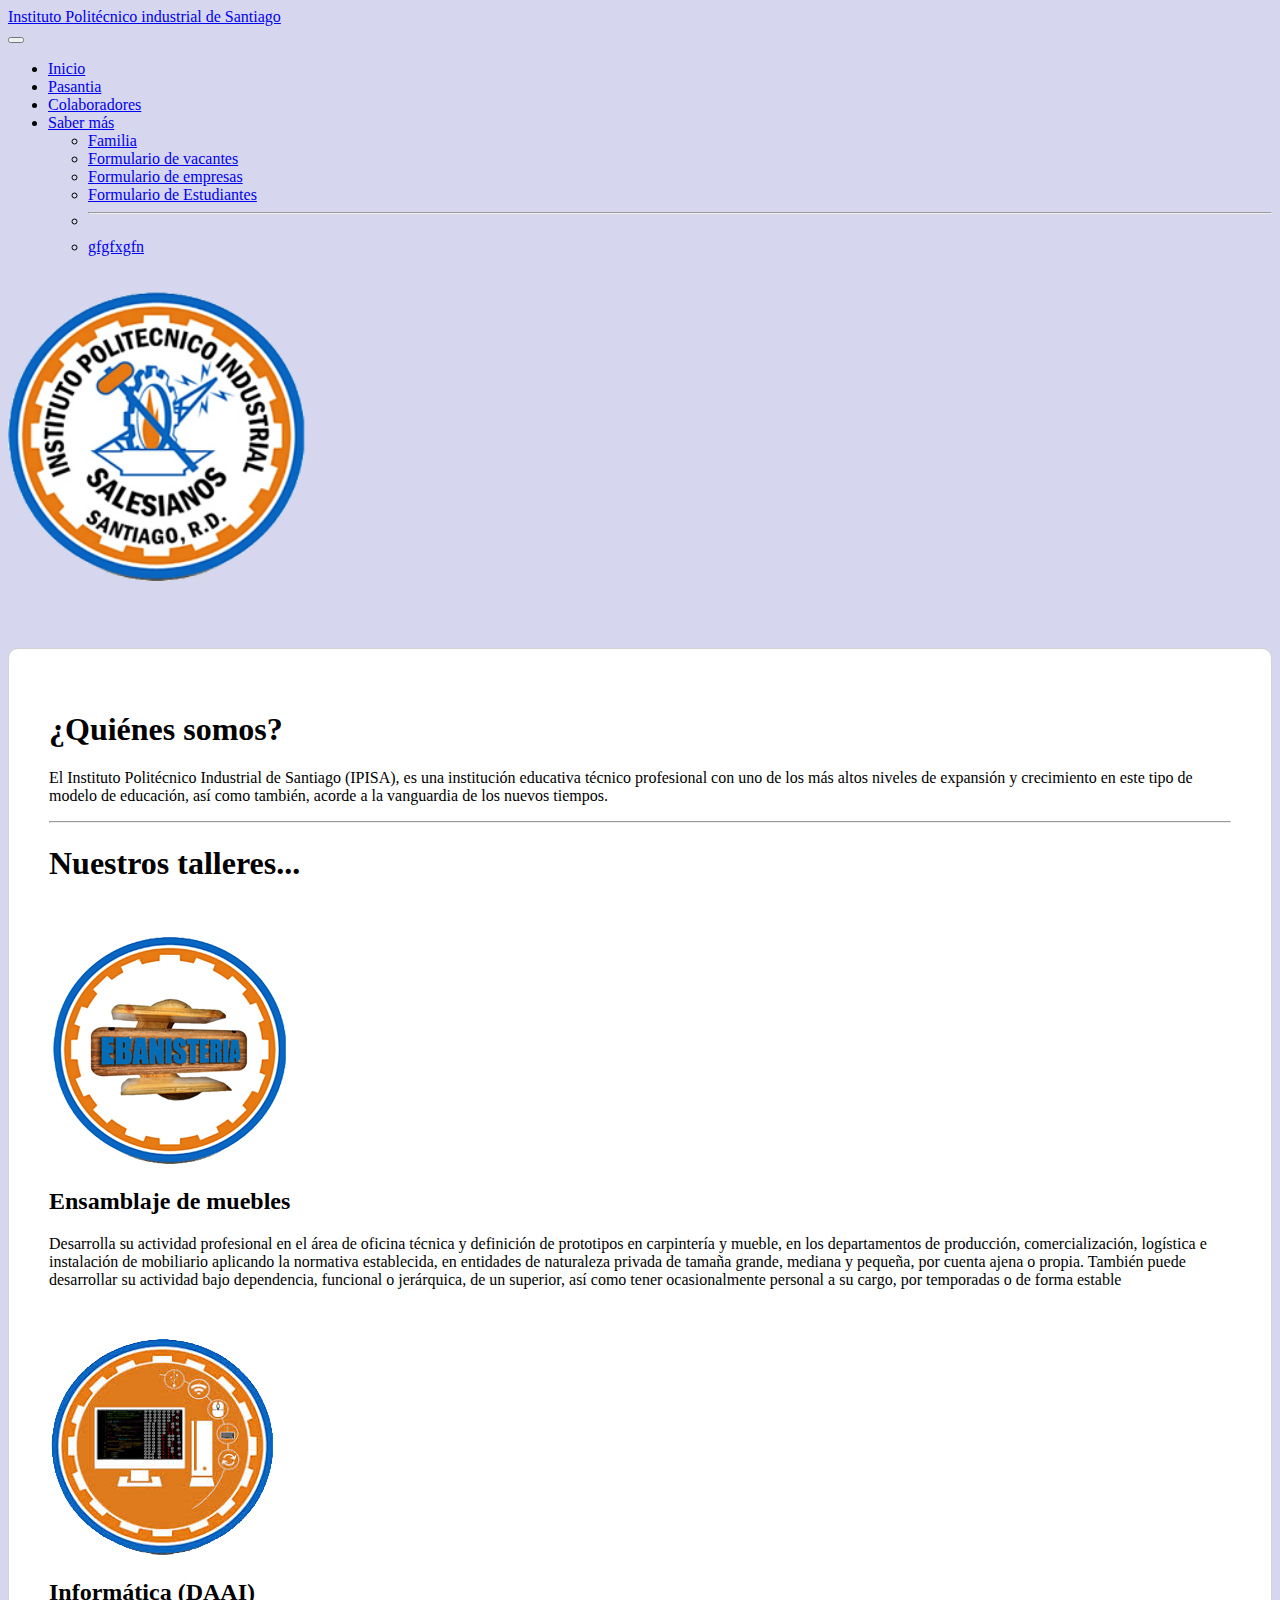
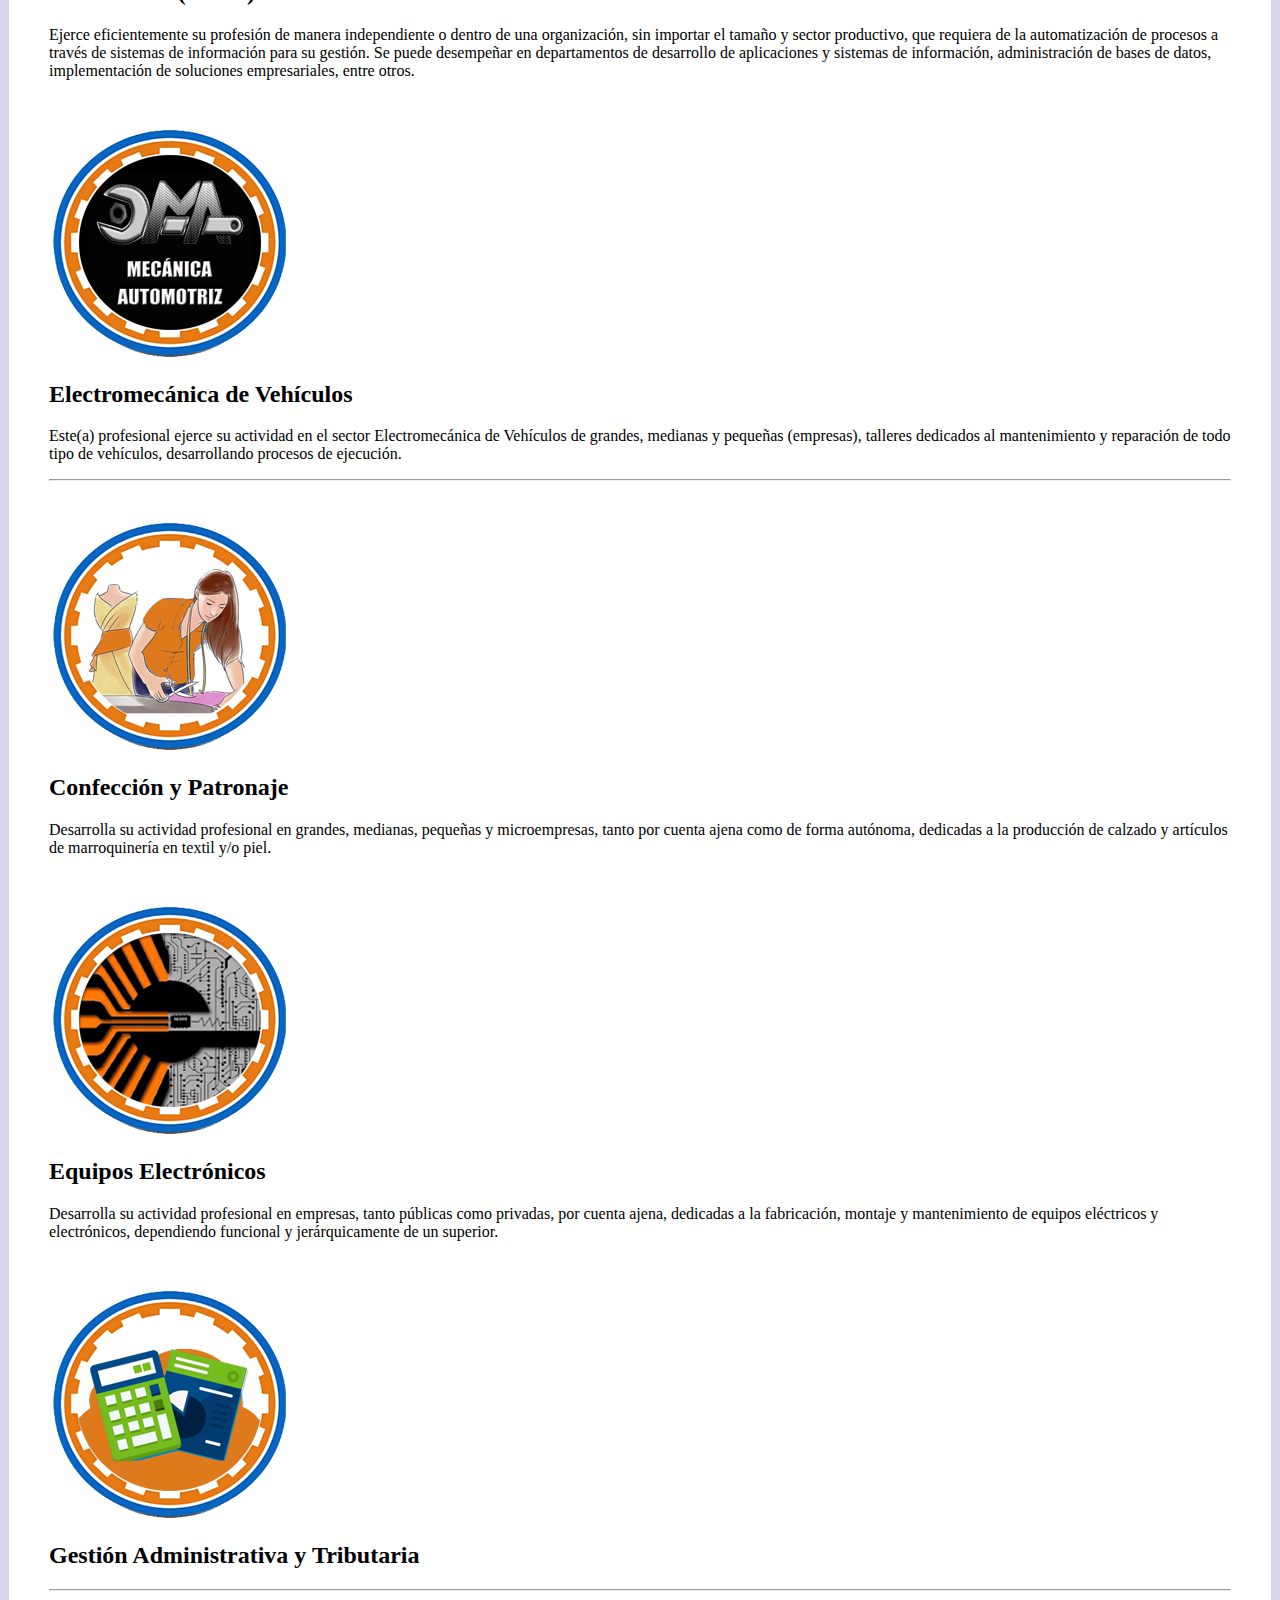
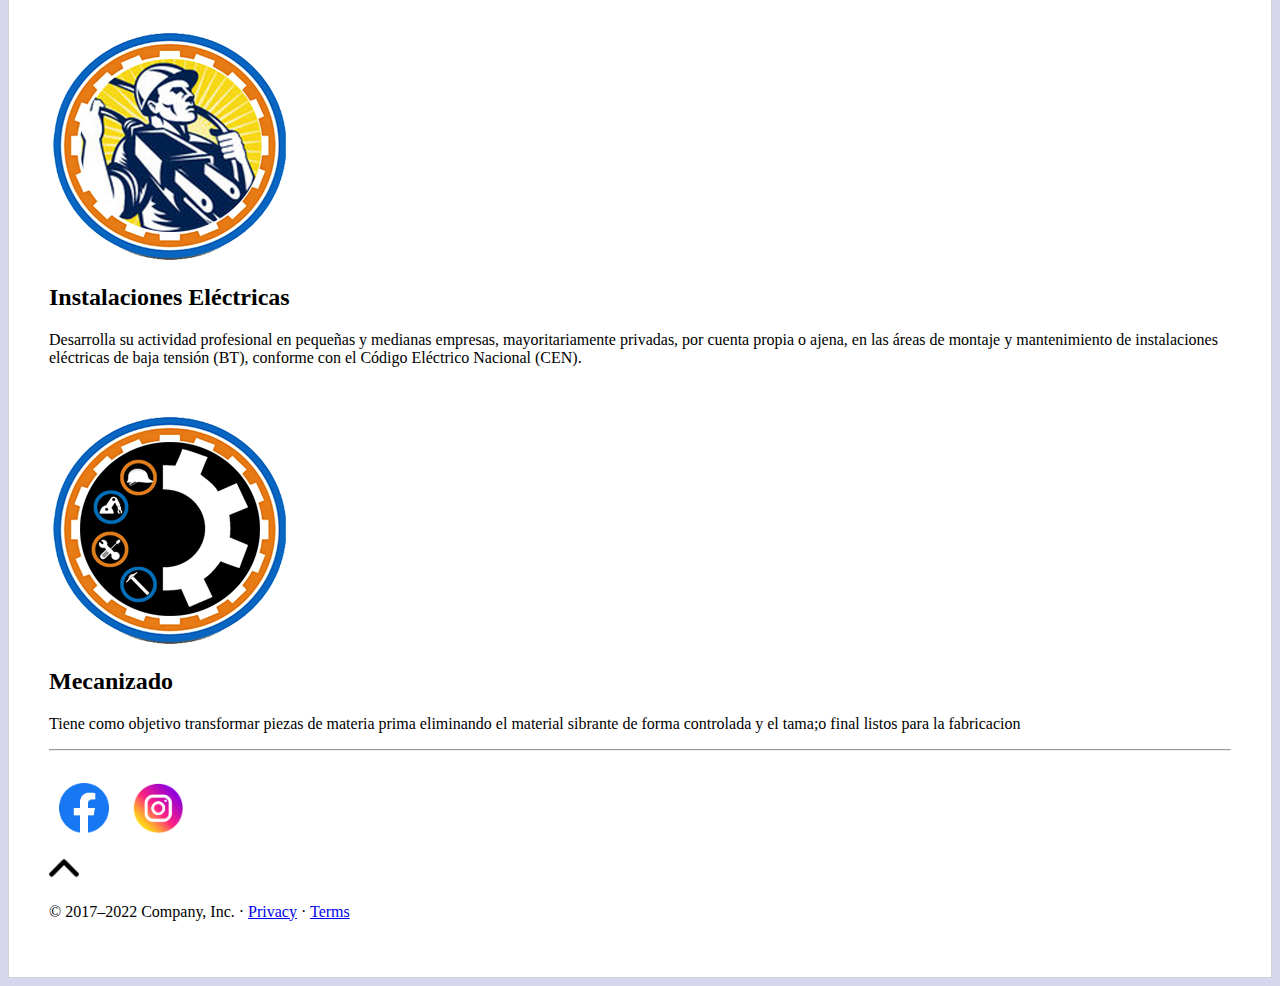
==== commit ca2bd248: "pagina de redireccion" ====
--- a/index.html
+++ b/index.html
@@ -46,6 +46,7 @@
            <li><a class="dropdown-item" href="./php/formulario2.php">Formulario de empresas</a></li>
            <li><a class="dropdown-item" href="./php/formulario1.php">Formulario de Estudiantes</a></li>
            <li><hr class="dropdown-divider"></li>
+           <li><a class="dropdown-item" href="Redirectfrm.html">gfgfxgfn</a></li>
          </ul>
        </li>
        
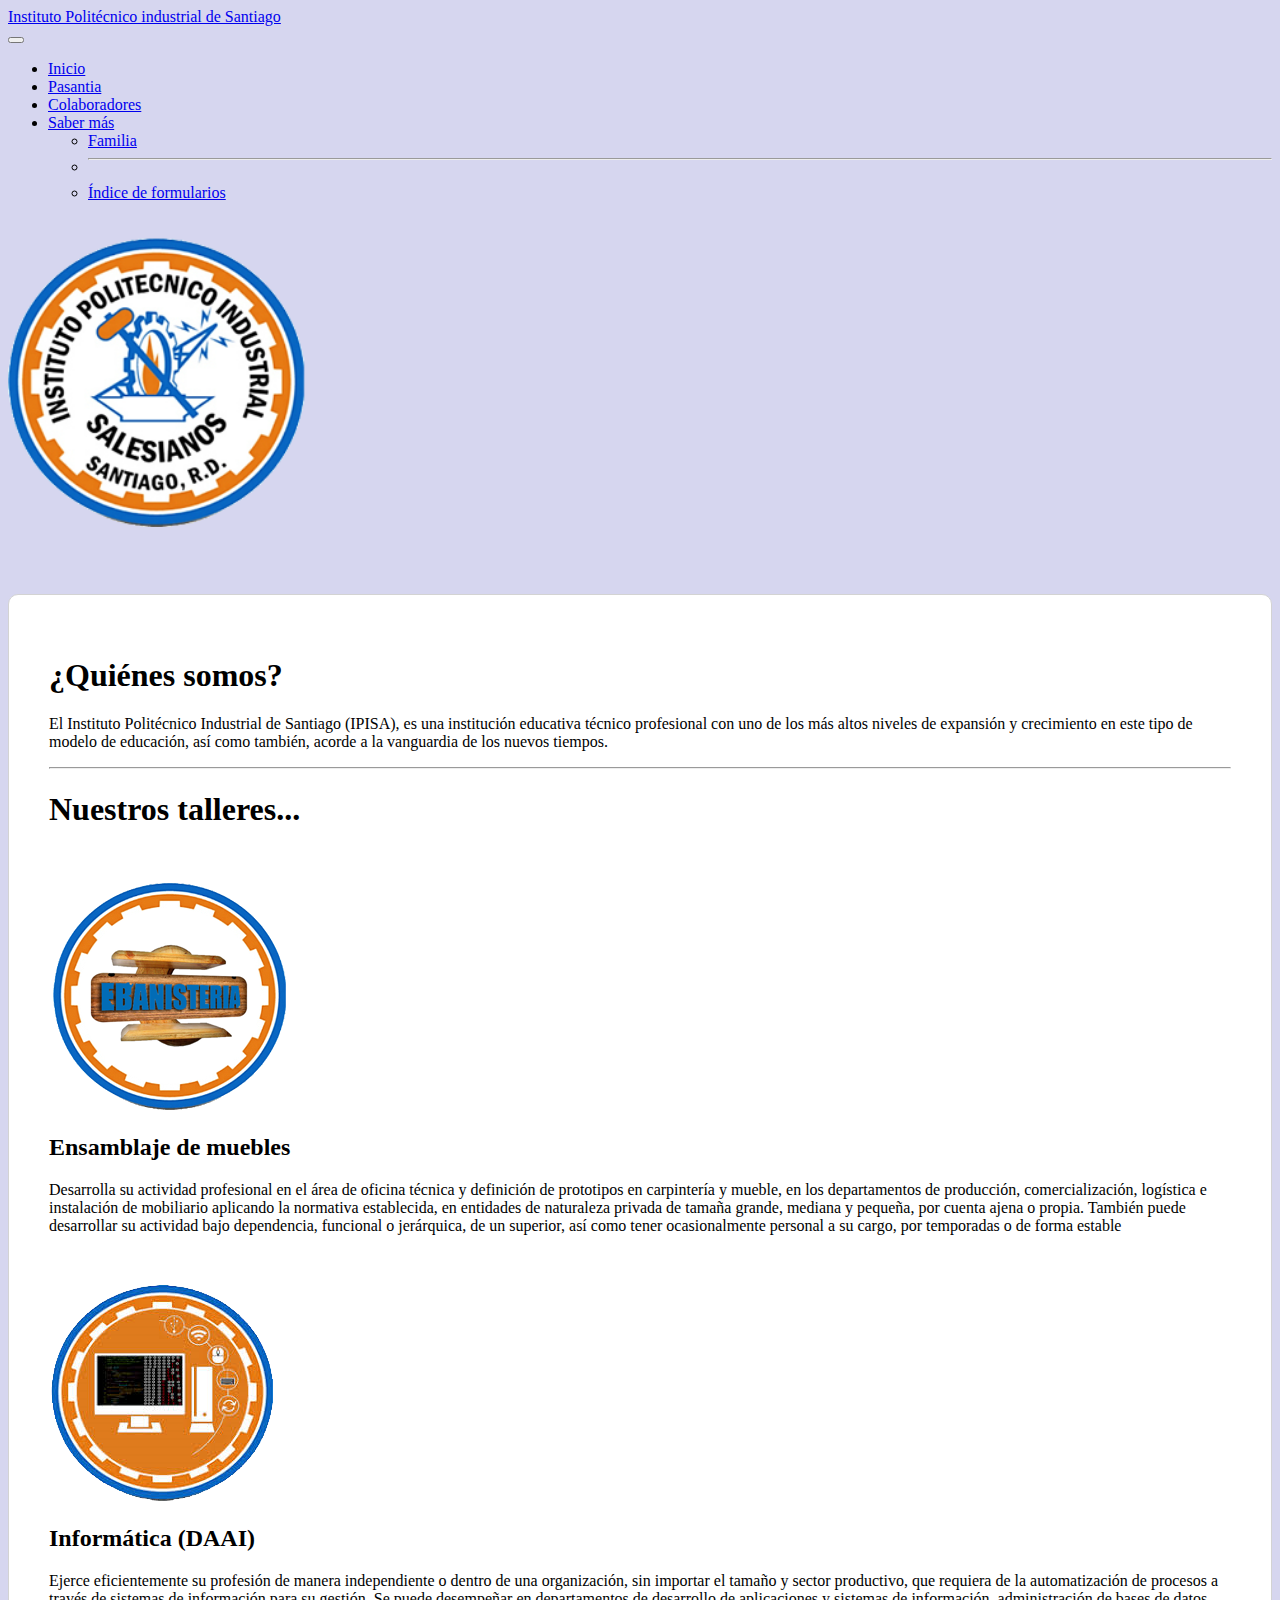
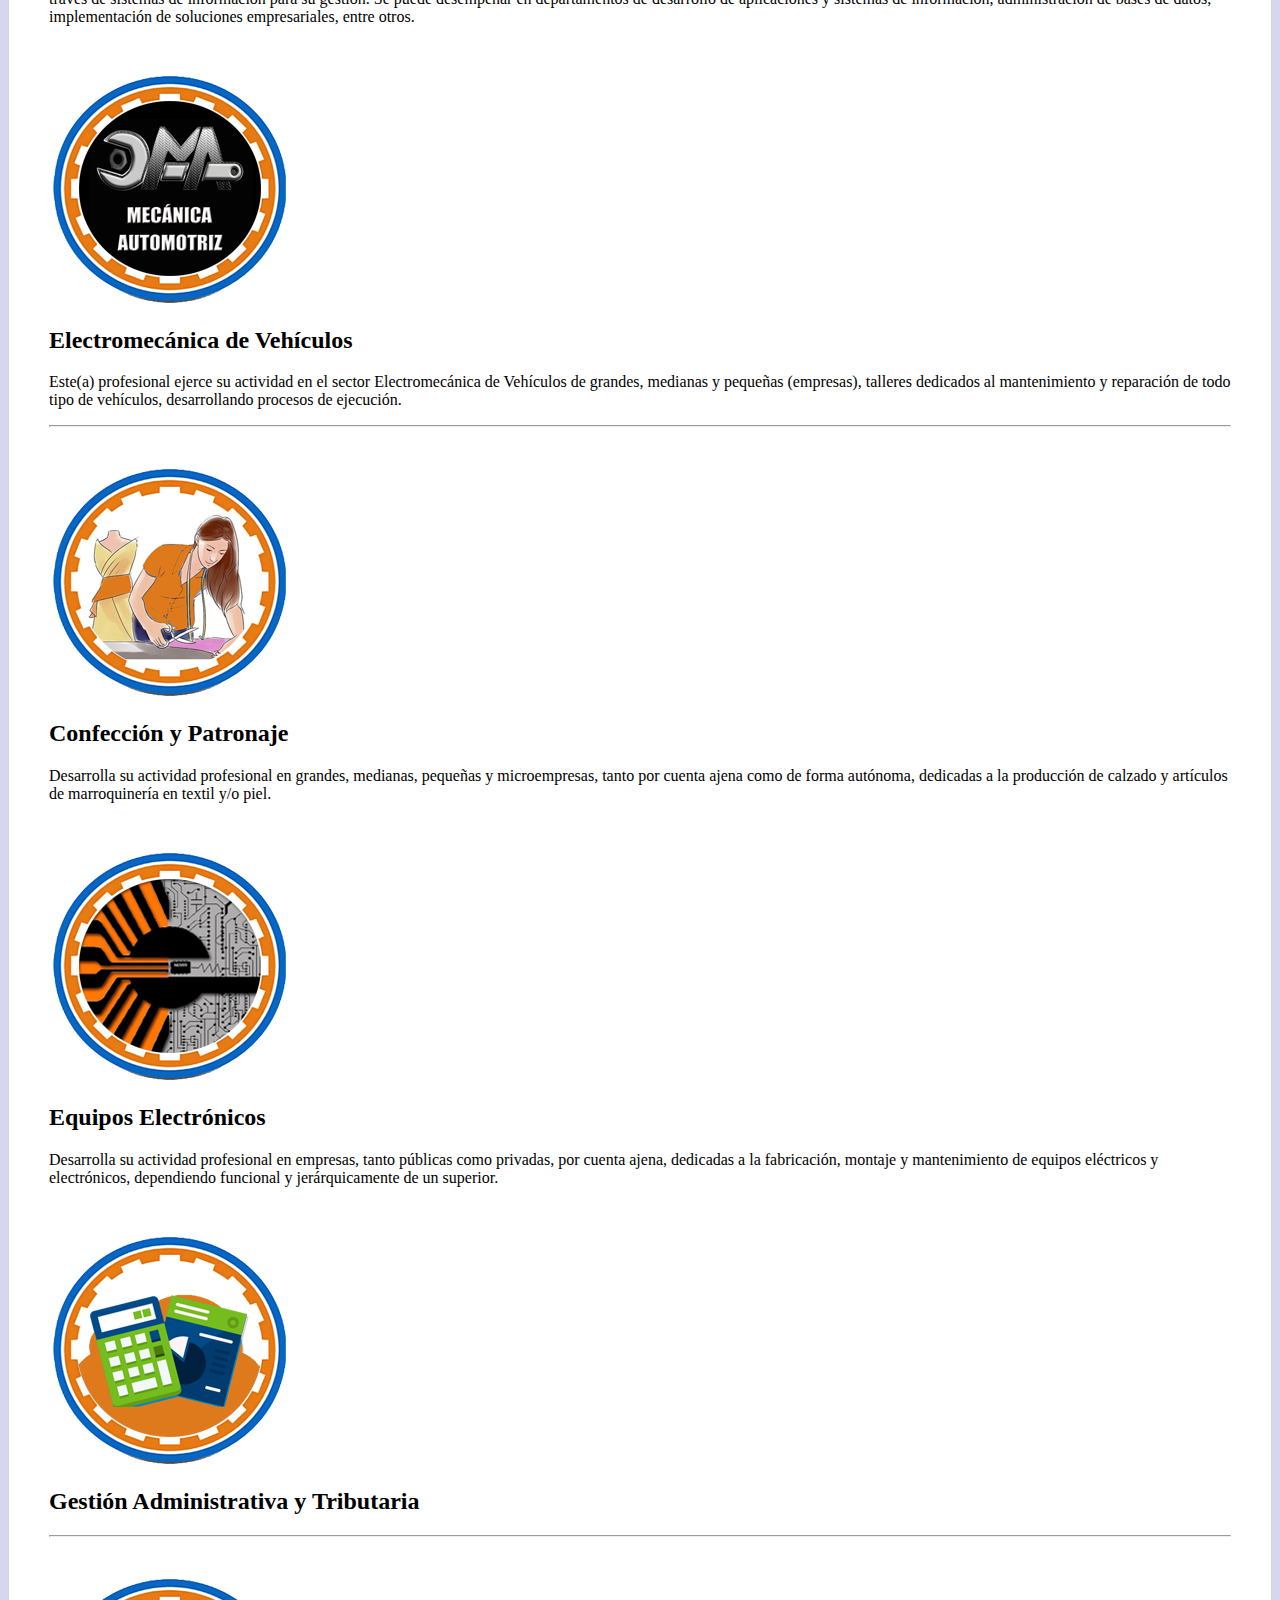
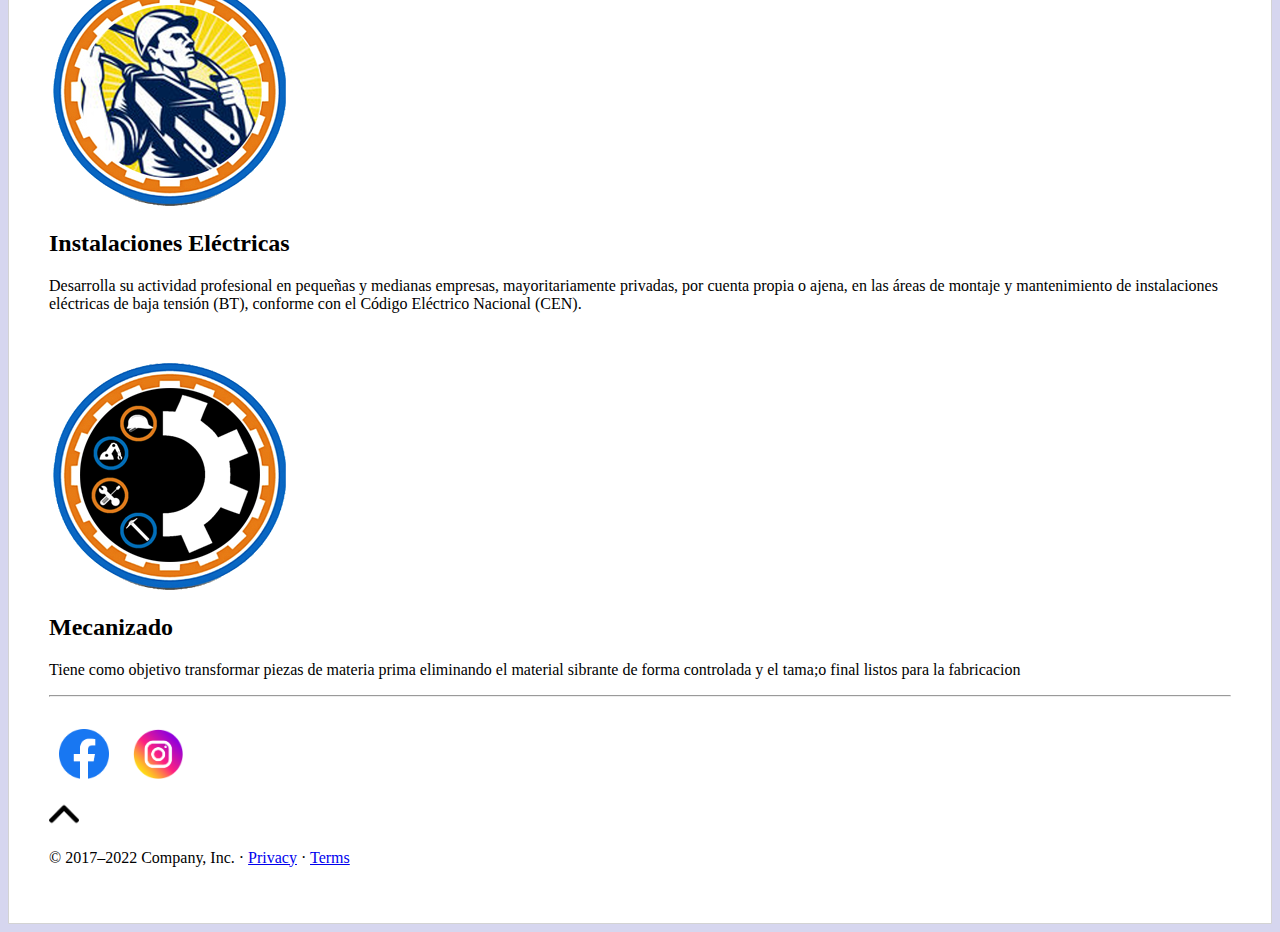
==== commit d0f66ab2: "Actualizacion y correccion de enlaces" ====
--- a/index.html
+++ b/index.html
@@ -42,11 +42,8 @@
          </a>
          <ul class="dropdown-menu">
            <li><a class="dropdown-item" href="familia.html">Familia</a></li>
-           <li><a class="dropdown-item" href="./php/formulario3.php">Formulario de vacantes</a></li>
-           <li><a class="dropdown-item" href="./php/formulario2.php">Formulario de empresas</a></li>
-           <li><a class="dropdown-item" href="./php/formulario1.php">Formulario de Estudiantes</a></li>
            <li><hr class="dropdown-divider"></li>
-           <li><a class="dropdown-item" href="Redirectfrm.html">gfgfxgfn</a></li>
+           <li><a class="dropdown-item" href="Redirectfrm.html">Índice de formularios</a></li>
          </ul>
        </li>
        
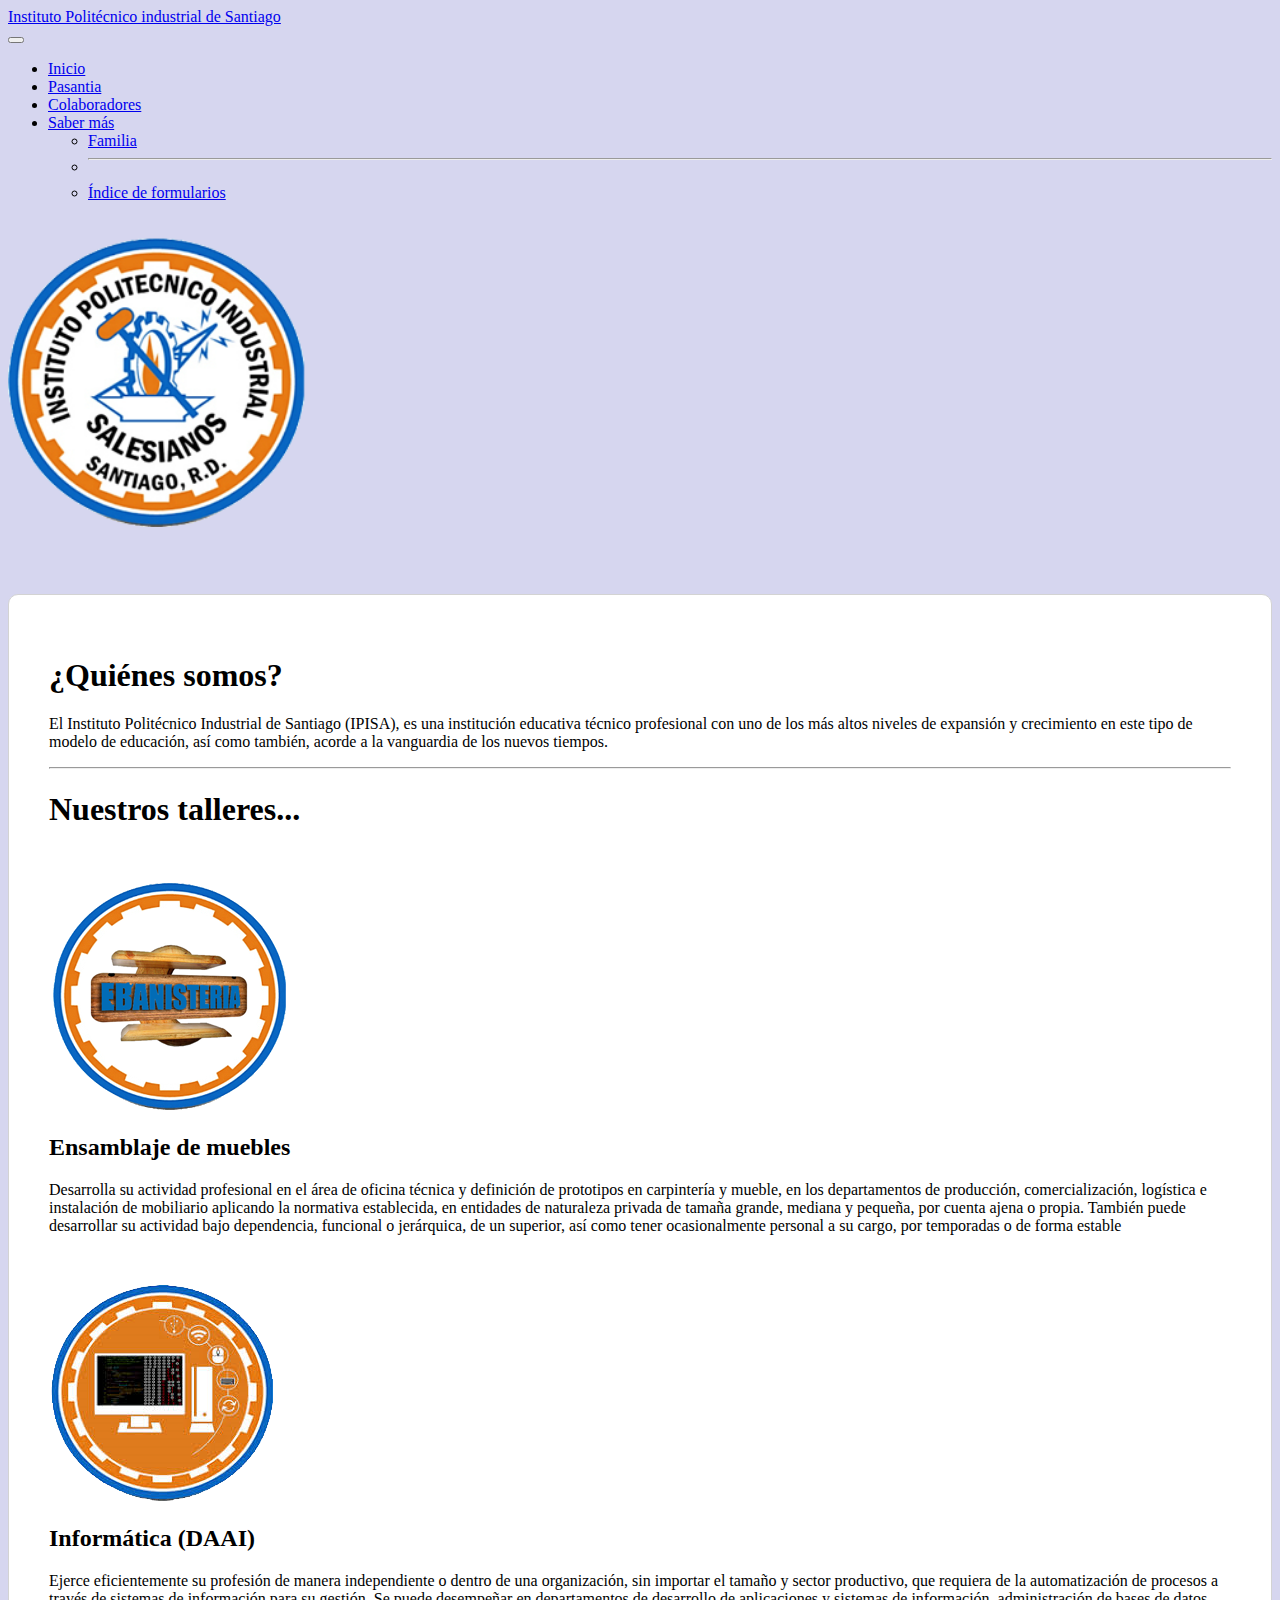
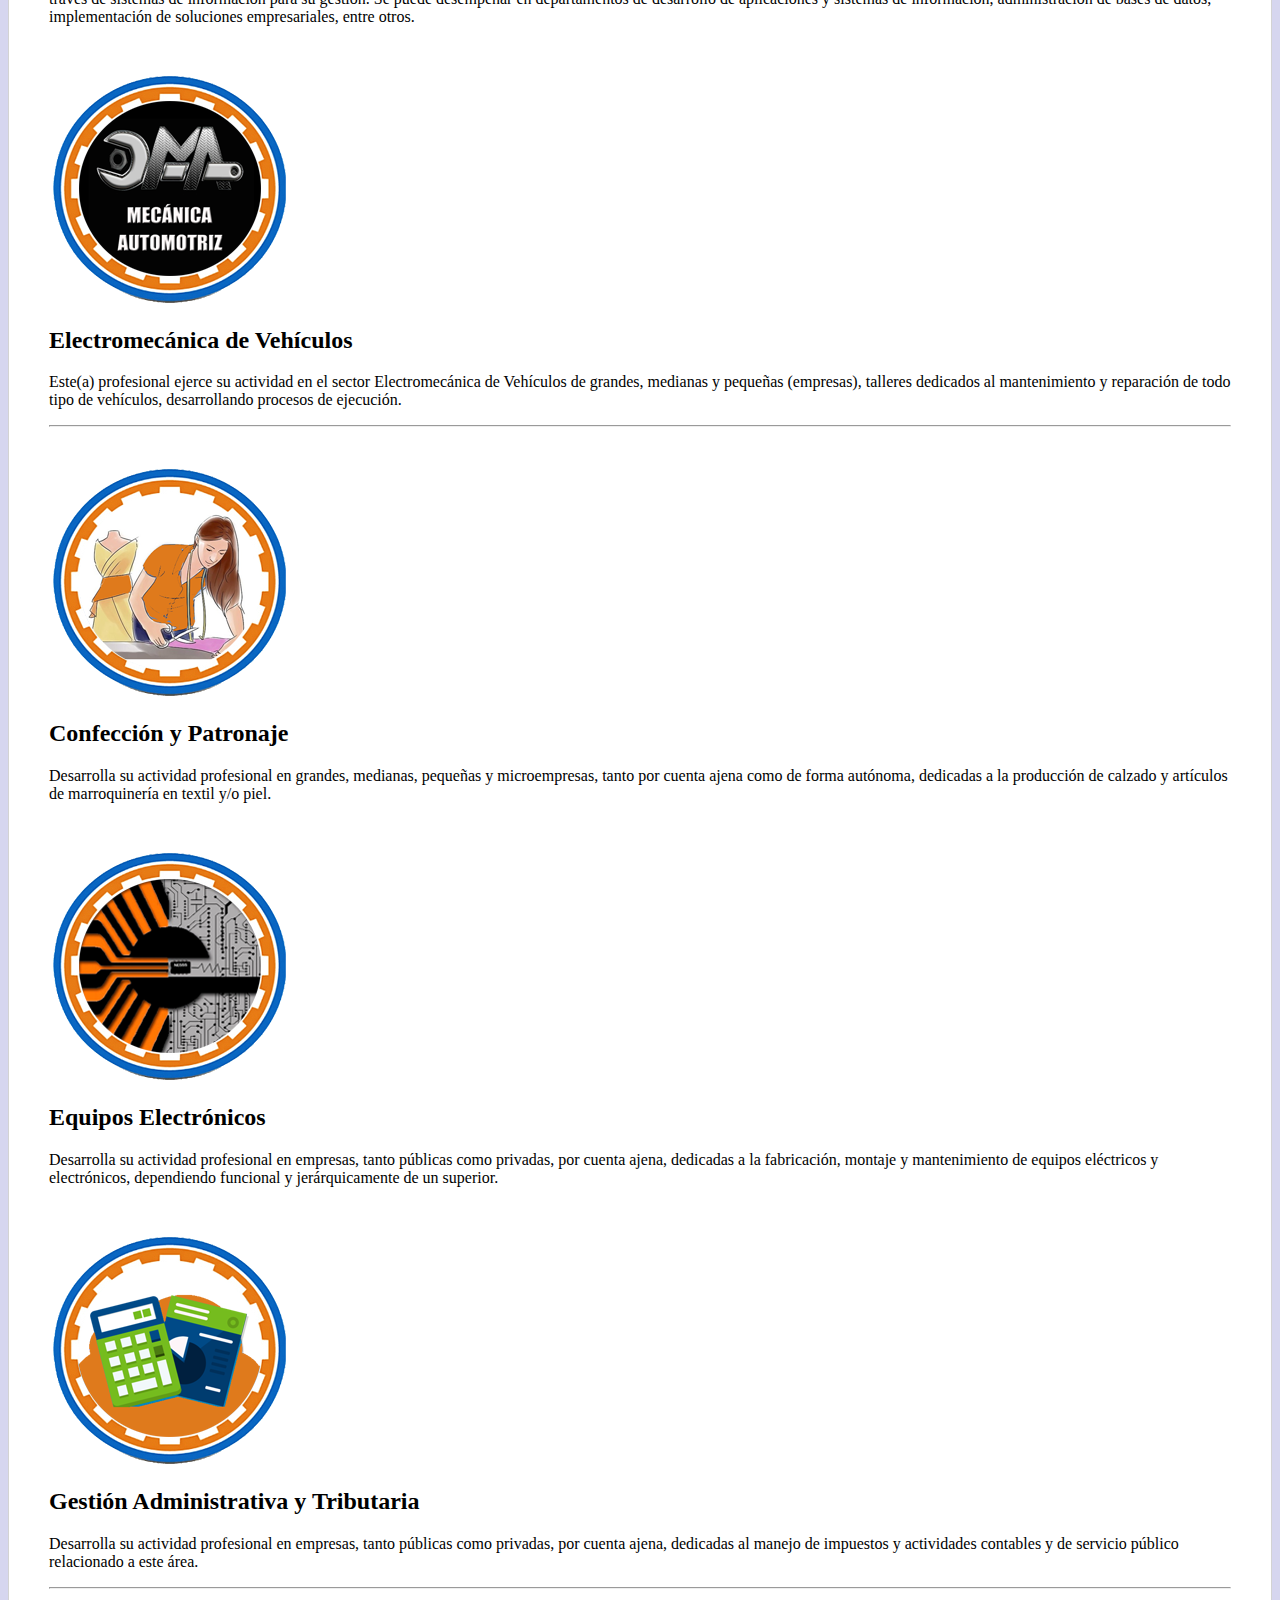
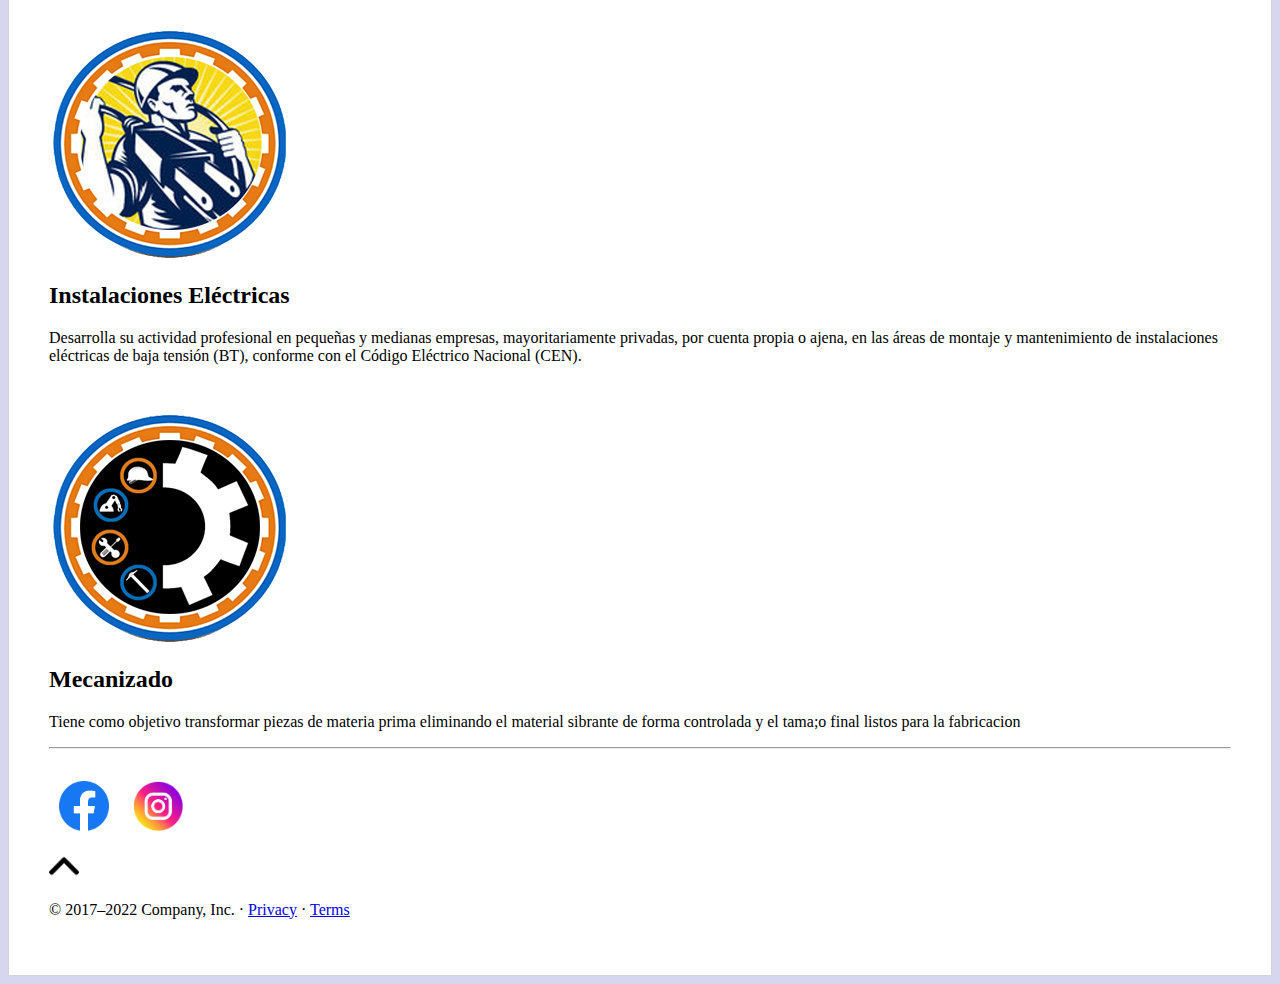
==== commit 8d759ad4: "Correccion de GAT" ====
--- a/index.html
+++ b/index.html
@@ -111,7 +111,7 @@
               <div class="col-lg-4 text-center">
                   <img src="multimedia/6.png" alt="">      
                 <h2 class="fw-normal">Gestión Administrativa y Tributaria</h2>
-                <p></p>
+                <p>Desarrolla su actividad profesional en empresas, tanto públicas como privadas, por cuenta ajena, dedicadas al manejo de impuestos y actividades contables y de servicio público relacionado a este área.</p>
               </div>
 
               <hr class="">
